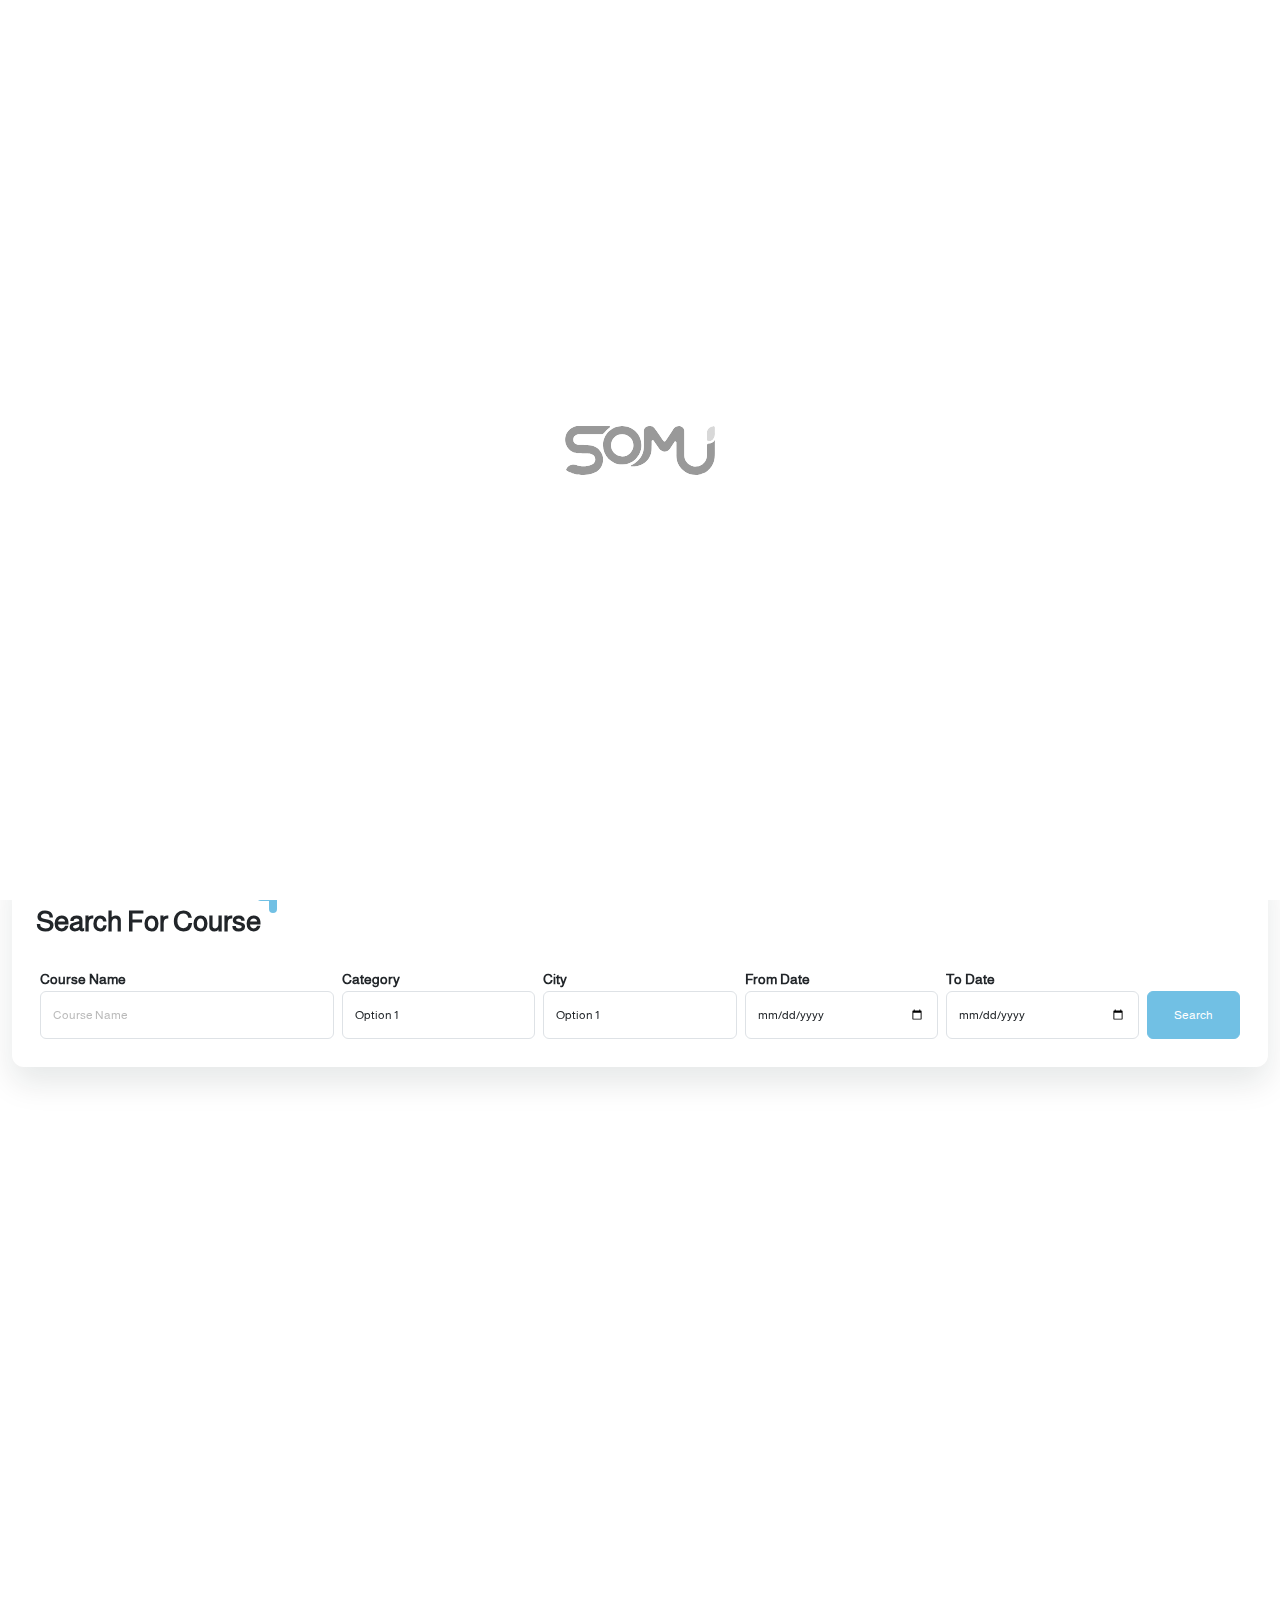
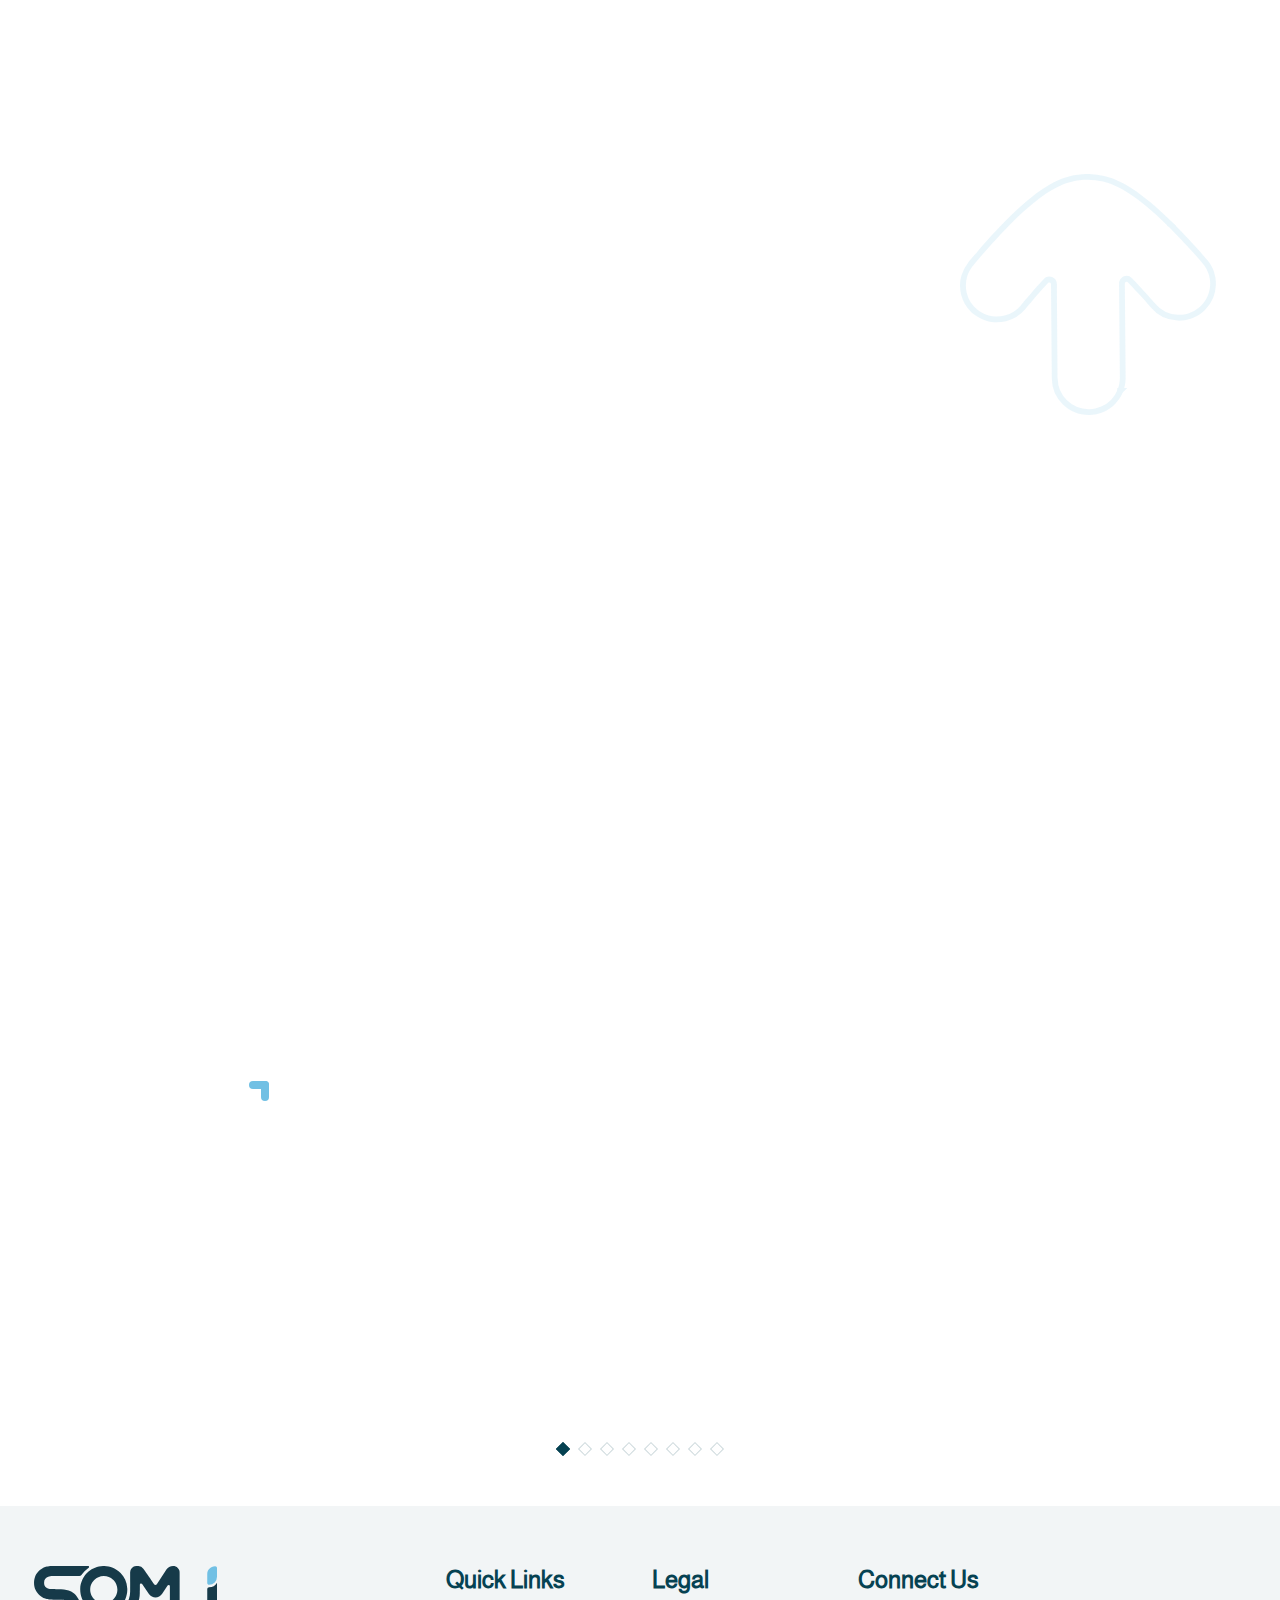
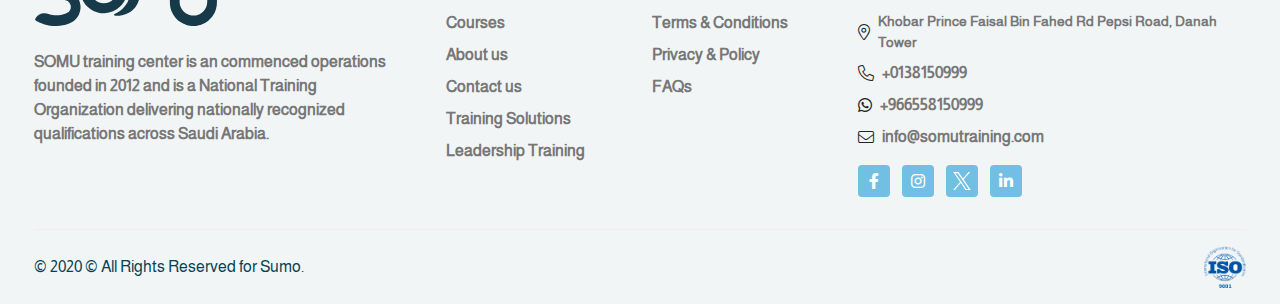
==== index.html @ c4bd22a8 "#banner and parteners" ====
<!DOCTYPE html>
<html>

<head>
  <!-- Required meta tags -->
  <meta charset="UTF-8" />
  <meta http-equiv="X-UA-Compatible" content="IE=edge" />
  <meta name="viewport" content="width=device-width, initial-scale=1.0" />
  <!-- Primary Meta Tags -->
  <title> Somu </title>
  <meta name="title" content=" Somu ">
  <meta name="description" content="">
  <!-- Favicon -->
  <link rel="icon" type="image/x-icon" href="img/fav.svg" />
  <!-- bootstrap -->
  <link rel="stylesheet" href="css/bootstrap.min.css" />
  <!-- main -->
  <link rel="stylesheet" href="css/main.css" />
  <!-- Custom style  -->
  <link rel="stylesheet" href="css/style.css" />
</head>

<body>
  <div class="bodyOverlay"></div>
  <!-- ================ loader ================= -->
  <div class="preloader">
    <div class="preloaderImg"></div>
  </div>
  <!-- ================ Header ================= -->
  <header>
    <section class="inner">
      <!-- brand -->
      <a class="navbar-brand" href="index.html">
        <img src="img/logo.svg" loading="lazy" alt="">
      </a>
      <!-- navbar -->
      <nav class="navbar navbar-expand-lg">
        <button class="navbar-toggler">
          <span class="navbar-toggler-icon"></span>
        </button>
        <ul class="navbar-nav">
          <a class="navLink active" href="index.html"> home </a>
          <a class="navLink" href="courses.html"> Courses </a>
          <a class="navLink" href="somu-tech.html"> Somu Tech </a>
          <a class="navLink" href="e-learning.html"> E-Learning </a>
          <a class="navLink" href="corporate-solutions.html"> Corporate solutions </a>
          <a class="navLink" href="about-us.html"> about Us</a>
          <a class="navLink" href="contact-us.html"> Contact Us </a>
        </ul>
      </nav>
      <!-- Actions -->
      <div class="moreActions">
        <a href="#!"> عربي </a>
      </div>
    </section>
  </header>
  <!--(((((((((((((((((((((((()))))))))))))))))))))))-->
  <!--((((((((((((((((((( content )))))))))))))))))))-->
  <!--(((((((((((((((((((((((()))))))))))))))))))))))-->
  <content>
    <!-- ======= Hero Section ======= -->
    <section class="heroSection">
      <div class="container">
        <div class="swiper heroSwiper" data-aos="fade-up" data-aos-delay="1000">
          <div class="swiper-wrapper">
            <!-- slide -->
            <div class="swiper-slide">
              <div class="row">
                <div class="col-md-6 p-1">
                  <div class="headImg">
                    <img src="img/slider1.jpg" alt="">
                  </div>
                </div>
                <div class="col-md-6 pt-3 pt-md-1 p-1">
                  <div class="heroDescription">
                    <h1>
                      Welcome To
                      <br>
                      <span> Sumo Training</span>
                    </h1>
                    <p>
                      SOMU training center a National Training Organization delivering nationally recognized
                      qualifications across Saudi Arabia. We are about Learning and Development. We assist people build
                      skills and knowledge, get better employment or plan a pathway Career.
                    </p>
                    <a href="#!" class="animatedLink outline">
                      Learn More
                      <span>
                        <img src="img/icons/arrowLink.svg" alt="">
                      </span>
                    </a>
                  </div>
                </div>
              </div>
            </div>
            <!-- slide -->
            <div class="swiper-slide">
              <div class="row">
                <div class="col-md-6 p-1">
                  <div class="headImg">
                    <img src="img/slider2.jpg" alt="">
                  </div>
                </div>
                <div class="col-md-6 pt-3 pt-md-1 p-1">
                  <div class="heroDescription">
                    <h1>
                      Sumo <span>E-learning</span>
                    </h1>
                    <p>
                      We organized different type of online training that can help participants in the crisis situation
                      and invest their free time in developing their skills in different type of courses. Courses
                      delivered through Webex and Zoom Meetings
                    </p>
                    <a href="#!" class="animatedLink outline">
                      Learn More
                      <span>
                        <img src="img/icons/arrowLink.svg" alt="">
                      </span>
                    </a>
                  </div>
                </div>
              </div>
            </div>
            <!-- slide -->
            <div class="swiper-slide">
              <div class="row">
                <div class="col-md-6 p-1">
                  <div class="headImg">
                    <img src="img/slider3.jpg" alt="">
                  </div>
                </div>
                <div class="col-md-6 pt-3 pt-md-1 p-1">
                  <div class="heroDescription">
                    <h1>
                      Sumo <span> Tech </span>
                    </h1>
                    <p>
                      To ensure that your employees know how to perform their jobs up to the company's standard, your
                      business should provide the appropriate technical training. Your training options can range from
                      using Theoretical methods to taking advantage of Simulation courses or Certified courses.
                    </p>
                    <a href="#!" class="animatedLink outline">
                      Learn More
                      <span>
                        <img src="img/icons/arrowLink.svg" alt="">
                      </span>
                    </a>
                  </div>
                </div>
              </div>
            </div>
          </div>
          <div class="swiperControl">
            <div class="heroPagination swiper-pagination" data-aos="fade-up" data-aos-delay="1100"></div>
            <div class="swiperBtns" data-aos="fade-up" data-aos-delay="1200">
              <div class="heroPrev swiper-button-prev"></div>
              <div class="heroNext swiper-button-next"></div>
            </div>
          </div>
        </div>
      </div>
    </section>
    <!-- ======= courses filter ======= -->
    <section class="coursesfilter" data-aos="fade-up">
      <div class="container">
        <h3 class="sectionTitle">Search for Course</h3>
        <form action="">
          <div class="row">
            <div class="col-12 col-md-3 p-1">
              <label for="courseName"> Course Name </label>
              <input type="text" name="" id="courseName" class="form-control" placeholder="Course Name">
            </div>
            <div class="col-6 col-md-2 p-1">
              <label for="courseCategory "> Category </label>
              <select name="" id="courseCategory" class="form-control">
                <option value=""> Option 1 </option>
                <option value=""> Option 2 </option>
                <option value=""> Option 3 </option>
              </select>
            </div>
            <div class="col-6 col-md-2 p-1">
              <label for="courseCity "> City </label>
              <select name="" id="courseCity" class="form-control">
                <option value=""> Option 1 </option>
                <option value=""> Option 2 </option>
                <option value=""> Option 3 </option>
              </select>
            </div>
            <div class="col-6 col-md-2 p-1">
              <label for="fromDate"> From Date </label>
              <input type="date" name="" id="fromDate" class="form-control">
            </div>
            <div class="col-6 col-md-2 p-1">
              <label for="toDate"> To Date </label>
              <input type="date" name="" id="toDate" class="form-control">
            </div>
            <div class="col-12 col-md-1 p-1 d-flex align-items-end">
              <button type="submit" class="btn btn-primary"> Search </button>
            </div>
          </div>
        </form>
      </div>
    </section>
    <!-- ======= Confirmed Courses ======= -->
    <section class="confirmedCourses" data-aos="fade-up">
      <div class="container">
        <div class="sectionTop">
          <h2 class="sectionTitle" data-aos="fade-up"> Our Confirmed Courses </h2>
          <!-- siper conrtol -->
          <div class="swiperControl" data-aos="fade-up">
            <div class="CoursesPagination swiper-pagination"></div>
            <div class="swiperBtns">
              <div class="CoursesPrev swiper-button-prev"></div>
              <div class="CoursesNext swiper-button-next"></div>
            </div>
          </div>
        </div>
        <!-- slider -->
        <div class="swiper Courses">
          <div class="swiper-wrapper">
            <!-- slide -->
            <div class="swiper-slide">
              <div class="flipCard" data-aos="fade-up">
                <div class="cardFront">
                  <div class="content">
                    <h5 class="title"> Leading Innovation in your Team </h5>
                    <p class="date"> <img src="img/icons/date.svg" alt=""> 2023-02-12 </p>
                    <p class="location"><img src="img/icons/location.svg" alt=""> Saudi Arabia, Al-Khobar </p>
                  </div>
                </div>
                <div class="cardBack">
                  <div class="content">
                    <img src="img/fav.svg" class="favimg" alt="">
                    <a href="#!" class="title"> Leading Innovation in your Team </a>
                    <p class="des limet">
                      Course Objective : This course will feature original content and fresh thinking. It contains a
                      stimulating mix of creative experiments intriguing innovation examples practical tools and robust
                      concepts. These will help you induce creativity gain deep customer insights and develop an
                      appreciation
                      <a href="#!" class="animatedLink">
                        Register Now
                        <span>
                          <img src="img/icons/arrowLink.svg" alt="">
                        </span>
                      </a>
                  </div>
                </div>
              </div>
            </div>
            <!-- slide -->
            <div class="swiper-slide">
              <div class="flipCard" data-aos="fade-up">
                <div class="cardFront">
                  <div class="content">
                    <h5 class="title">Effective Communication Workshop</h5>
                    <p class="date"><img src="img/icons/date.svg" alt=""> 2023-05-18</p>
                    <p class="location"><img src="img/icons/location.svg" alt="">New York, USA</p>
                  </div>
                </div>
                <div class="cardBack">
                  <div class="content">
                    <img src="img/fav.svg" class="favimg" alt="">
                    <a href="#!" class="title">Effective Communication Workshop</a>
                    <p class="des limet">
                      Course Objective: This workshop aims to enhance participants' communication skills in various
                      contexts, including professional settings and personal relationships. Through interactive
                      exercises and practical scenarios, attendees will learn effective verbal and non-verbal
                      communication techniques.
                    </p>
                    <a href="#!" class="animatedLink">
                      Register Now
                      <span>
                        <img src="img/icons/arrowLink.svg" alt="">
                      </span>
                    </a>
                  </div>
                </div>
              </div>
            </div>
            <!-- slide -->
            <div class="swiper-slide">
              <div class="flipCard" data-aos="fade-up">
                <div class="cardFront">
                  <div class="content">
                    <h5 class="title">Leadership Development Seminar</h5>
                    <p class="date"><img src="img/icons/date.svg" alt=""> 2023-09-30</p>
                    <p class="location"><img src="img/icons/location.svg" alt="">London, UK</p>
                  </div>
                </div>
                <div class="cardBack">
                  <div class="content">
                    <img src="img/fav.svg" class="favimg" alt="">
                    <a href="#!" class="title">Leadership Development Seminar</a>
                    <p class="des limet">
                      Seminar Objective: This seminar is designed to empower current and aspiring leaders with the
                      necessary skills and strategies to lead effectively in today's dynamic and diverse workplaces.
                      Participants will explore topics such as emotional intelligence, decision-making, and team
                      management.
                    </p>
                    <a href="#!" class="animatedLink">
                      Register Now
                      <span>
                        <img src="img/icons/arrowLink.svg" alt="">
                      </span>
                    </a>
                  </div>
                </div>
              </div>
            </div>
            <!-- slide -->
            <div class="swiper-slide">
              <div class="flipCard" data-aos="fade-up">
                <div class="cardFront">
                  <div class="content">
                    <h5 class="title">Digital Marketing Masterclass</h5>
                    <p class="date"><img src="img/icons/date.svg" alt=""> 2023-11-15</p>
                    <p class="location"><img src="img/icons/location.svg" alt="">Los Angeles, USA</p>
                  </div>
                </div>
                <div class="cardBack">
                  <div class="content">
                    <img src="img/fav.svg" class="favimg" alt="">
                    <a href="#!" class="title">Digital Marketing Masterclass</a>
                    <p class="des limet">
                      Masterclass Objective: This masterclass will provide participants with in-depth knowledge and
                      practical skills in digital marketing. From SEO and social media marketing to email campaigns and
                      content strategy, attendees will learn cutting-edge techniques to enhance their online presence
                      and drive business growth.
                    </p>
                    <a href="#!" class="animatedLink">
                      Register Now
                      <span>
                        <img src="img/icons/arrowLink.svg" alt="">
                      </span>
                    </a>
                  </div>
                </div>
              </div>
            </div>
            <!-- slide -->
            <div class="swiper-slide">
              <div class="flipCard" data-aos="fade-up">
                <div class="cardFront">
                  <div class="content">
                    <h5 class="title">Financial Planning Workshop</h5>
                    <p class="date"><img src="img/icons/date.svg" alt=""> 2023-07-20</p>
                    <p class="location"><img src="img/icons/location.svg" alt="">Toronto, Canada</p>
                  </div>
                </div>
                <div class="cardBack">
                  <div class="content">
                    <img src="img/fav.svg" class="favimg" alt="">
                    <a href="#!" class="title">Financial Planning Workshop</a>
                    <p class="des limet">
                      Workshop Objective: This workshop aims to equip participants with the knowledge and skills
                      necessary for effective financial planning. Topics covered include budgeting, investment
                      strategies, retirement planning, and risk management, providing attendees with practical tools to
                      achieve their financial goals.
                    </p>
                    <a href="#!" class="animatedLink">
                      Register Now
                      <span>
                        <img src="img/icons/arrowLink.svg" alt="">
                      </span>
                    </a>
                  </div>
                </div>
              </div>
            </div>
            <!-- slide -->
            <div class="swiper-slide">
              <div class="flipCard" data-aos="fade-up">
                <div class="cardFront">
                  <div class="content">
                    <h5 class="title">Project Management Bootcamp</h5>
                    <p class="date"><img src="img/icons/date.svg" alt=""> 2023-10-05</p>
                    <p class="location"><img src="img/icons/location.svg" alt="">Sydney, Australia</p>
                  </div>
                </div>
                <div class="cardBack">
                  <div class="content">
                    <img src="img/fav.svg" class="favimg" alt="">
                    <a href="#!" class="title">Project Management Bootcamp</a>
                    <p class="des limet">
                      Bootcamp Objective: This intensive bootcamp is designed to equip participants with the essential
                      skills and techniques required for successful project management. From initiation to closure,
                      attendees will learn project planning, execution, monitoring, and control, preparing them to lead
                      projects effectively in various industries.
                    </p>
                    <a href="#!" class="animatedLink">
                      Register Now
                      <span>
                        <img src="img/icons/arrowLink.svg" alt="">
                      </span>
                    </a>
                  </div>
                </div>
              </div>
            </div>
          </div>
        </div>
      </div>
    </section>

    <!-- ======= Confirmed Courses ======= -->
    <section class="categories">
      <div class="container">
        <div class="top">
          <h2 class="sectionTitle" data-aos="fade-up"> Courses categories </h2>
        </div>
        <div class="side">
          <a href="#!" class="category" data-aos="fade-up">
            <img src="img/Management.jpg" alt="">
            <div class="info">
              <h2 class="name"> Management </h2>
              <p class="count"> over <span> 5600 </span> course </p>
            </div>
          </a>
        </div>
        <div class="side">
          <a href="#!" class="category" data-aos="fade-up">
            <img src="img/Safety.jpg" alt="">
            <div class="info">
              <h2 class="name"> Safety </h2>
              <p class="count"> over <span> 5600 </span> course </p>
            </div>
          </a>
          <a href="#!" class="category" data-aos="fade-up">
            <img src="img/Technical.jpg" alt="">
            <div class="info">
              <h2 class="name"> Technical </h2>
              <p class="count"> over <span> 5600 </span> course </p>
            </div>
          </a>
        </div>
      </div>
    </section>
    <!-- partners -->
    <section class="partners">
      <div class="container">
        <div class="top">
          <div class="sectionTitle">
            <h2 class="title" data-aos="fade-up"> OUR CLIENTS </h2>
          </div>
          <h6 class="hint" data-aos="fade-up"> Our valued clients whom we take pride in working with. </h6>
        </div>
        <div class="swiper partnersSlider ">
          <div class="swiper-wrapper">
            <div class="swiper-slide">
              <div class="referenceLogo " data-aos="fade-up">
                <img src="img/client1.jpg" alt="">
              </div>
            </div>
            <div class="swiper-slide">
              <div class="referenceLogo " data-aos="fade-up">
                <img src="img/client2.jpg" alt="">
              </div>
            </div>
            <div class="swiper-slide">
              <div class="referenceLogo " data-aos="fade-up">
                <img src="img/client3.jpg" alt="">
              </div>
            </div>
            <div class="swiper-slide">
              <div class="referenceLogo " data-aos="fade-up">
                <img src="img/client4.jpg" alt="">
              </div>
            </div>
            <div class="swiper-slide">
              <div class="referenceLogo " data-aos="fade-up">
                <img src="img/client5.jpg" alt="">
              </div>
            </div>
            <div class="swiper-slide">
              <div class="referenceLogo " data-aos="fade-up">
                <img src="img/client6.jpg" alt="">
              </div>
            </div>
            <div class="swiper-slide">
              <div class="referenceLogo " data-aos="fade-up">
                <img src="img/client7.jpg" alt="">
              </div>
            </div>
            <div class="swiper-slide">
              <div class="referenceLogo " data-aos="fade-up">
                <img src="img/client8.jpg" alt="">
              </div>
            </div>
          </div>
          <div class="swiperControl">
            <div class="partnersPagination swiper-pagination"></div>
          </div>
        </div>
      </div>
    </section>
  </content>
  <!--(((((((((((((((((((((((()))))))))))))))))))))))-->
  <!--((((((((((((((((( / content )))))))))))))))))))-->
  <!--(((((((((((((((((((((((()))))))))))))))))))))))-->
  <!-- ================ Footer ================= -->
  <footer>
    <div class="container">
      <div class="row">
        <div class="col-lg-4 col-12">
          <div class="img">
            <a href="index.html">
              <img src="img/logo.svg" alt="logo">
            </a>
          </div>
          <div class="about">
            <p>
              SOMU training center is an commenced operations founded in 2012 and is a National Training Organization
              delivering nationally recognized qualifications across Saudi Arabia.
            </p>
          </div>
        </div>
        <div class="col-lg-2 col-md-6 col-12">
          <h3>Quick Links</h3>
          <ul>
            <li>
              <a href=""><span><i class="fa-solid fa-arrow-right-long"></i></span> Courses</a>
            </li>
            <li>
              <a href=""><span><i class="fa-solid fa-arrow-right-long"></i></span> About us</a>
            </li>
            <li>
              <a href=""><span><i class="fa-solid fa-arrow-right-long"></i></span> Contact us</a>
            </li>
            <li>
              <a href=""><span><i class="fa-solid fa-arrow-right-long"></i></span> Training Solutions</a>
            </li>
            <li>
              <a href=""><span><i class="fa-solid fa-arrow-right-long"></i></span> Leadership Training</a>
            </li>
          </ul>
        </div>
        <div class="col-lg-2 col-md-6 col-12">
          <h3>Legal</h3>
          <ul>
            <li>
              <a href=""><span><i class="fa-solid fa-arrow-right-long"></i></span> Terms & Conditions</a>
            </li>
            <li>
              <a href=""><span><i class="fa-solid fa-arrow-right-long"></i></span> Privacy & Policy</a>
            </li>
            <li>
              <a href=""><span><i class="fa-solid fa-arrow-right-long"></i></span> FAQs </a>
            </li>
          </ul>
        </div>
        <div class="col-lg-4 col-12">
          <h3>Connect Us</h3>
          <ul class="connect">
            <li>
              <i class="fa-sharp fa-light fa-location-dot"></i>
              <p>
                Khobar Prince Faisal Bin Fahed Rd Pepsi Road, Danah Tower
              </p>
            </li>
            <li>
              <i class="fa-light fa-phone"></i> <a href="tel:+0138150999">+0138150999</a>
            </li>
            <li>
              <i class="fa-brands fa-whatsapp"></i>
              <a href="https://api.whatsapp.com/send?phone=+966558150999">
                +966558150999
              </a>
            </li>
            <li>
              <i class="fa-light fa-envelope"></i> <a href="mailto:info@somutraining.com">info@somutraining.com</a>
            </li>
          </ul>
          <ul class="social">
            <li>
              <a href="#"><i class="fa-brands fa-facebook-f"></i></a>
            </li>
            <li>
              <a href="#"><i class="fa-brands fa-instagram"></i></a>
            </li>
            <li>
              <a href="#">
                <svg xmlns="http://www.w3.org/2000/svg" version="1.1" xmlns:xlink="http://www.w3.org/1999/xlink"
                  width="18" height="18" x="0" y="0" viewBox="0 0 1226.37 1226.37"
                  style="enable-background:new 0 0 512 512" xml:space="preserve" class="">
                  <g>
                    <path
                      d="M727.348 519.284 1174.075 0h-105.86L680.322 450.887 370.513 0H13.185l468.492 681.821L13.185 1226.37h105.866l409.625-476.152 327.181 476.152h357.328L727.322 519.284zM582.35 687.828l-47.468-67.894-377.686-540.24H319.8l304.797 435.991 47.468 67.894 396.2 566.721H905.661L582.35 687.854z"
                      fill="#FFFFFF" opacity="1" data-original="#000000">
                    </path>
                  </g>
                </svg>
              </a>
            </li>
            <li>
              <a href="#"><i class="fa-brands fa-linkedin-in"></i></a>
            </li>
          </ul>
        </div>
        <div class="col-12">
          <div class="copy">
            <p>&copy; 2020 © All Rights Reserved for Sumo.</p>
            <img src="img/iso9001.png" alt="iso9001">
          </div>
        </div>
      </div>
    </div>
  </footer>

  <!-- ================ /Footer ================= -->
  <!--////////////////////////////////////////////////////////////////////////////////-->
  <!--////////////////////////////////////////////////////////////////////////////////-->
  <!--////////////////////////////////////////////////////////////////////////////////-->
  <!--/////////////////////////////JavaScript/////////////////////////////////////////-->
  <!--////////////////////////////////////////////////////////////////////////////////-->
  <!--////////////////////////////////////////////////////////////////////////////////-->
  <!--////////////////////////////////////////////////////////////////////////////////-->
  <!-- main -->
  <script src="js/main.js"></script>
  <script src="js/gsap.min.js"></script>
  <!-- custom -->
  <script src="js/ScrollTrigger.min.js"></script>
  <script src="js/SplitText.min.js"></script>
  <script src="js/custom.js"></script>
</body>

</html>
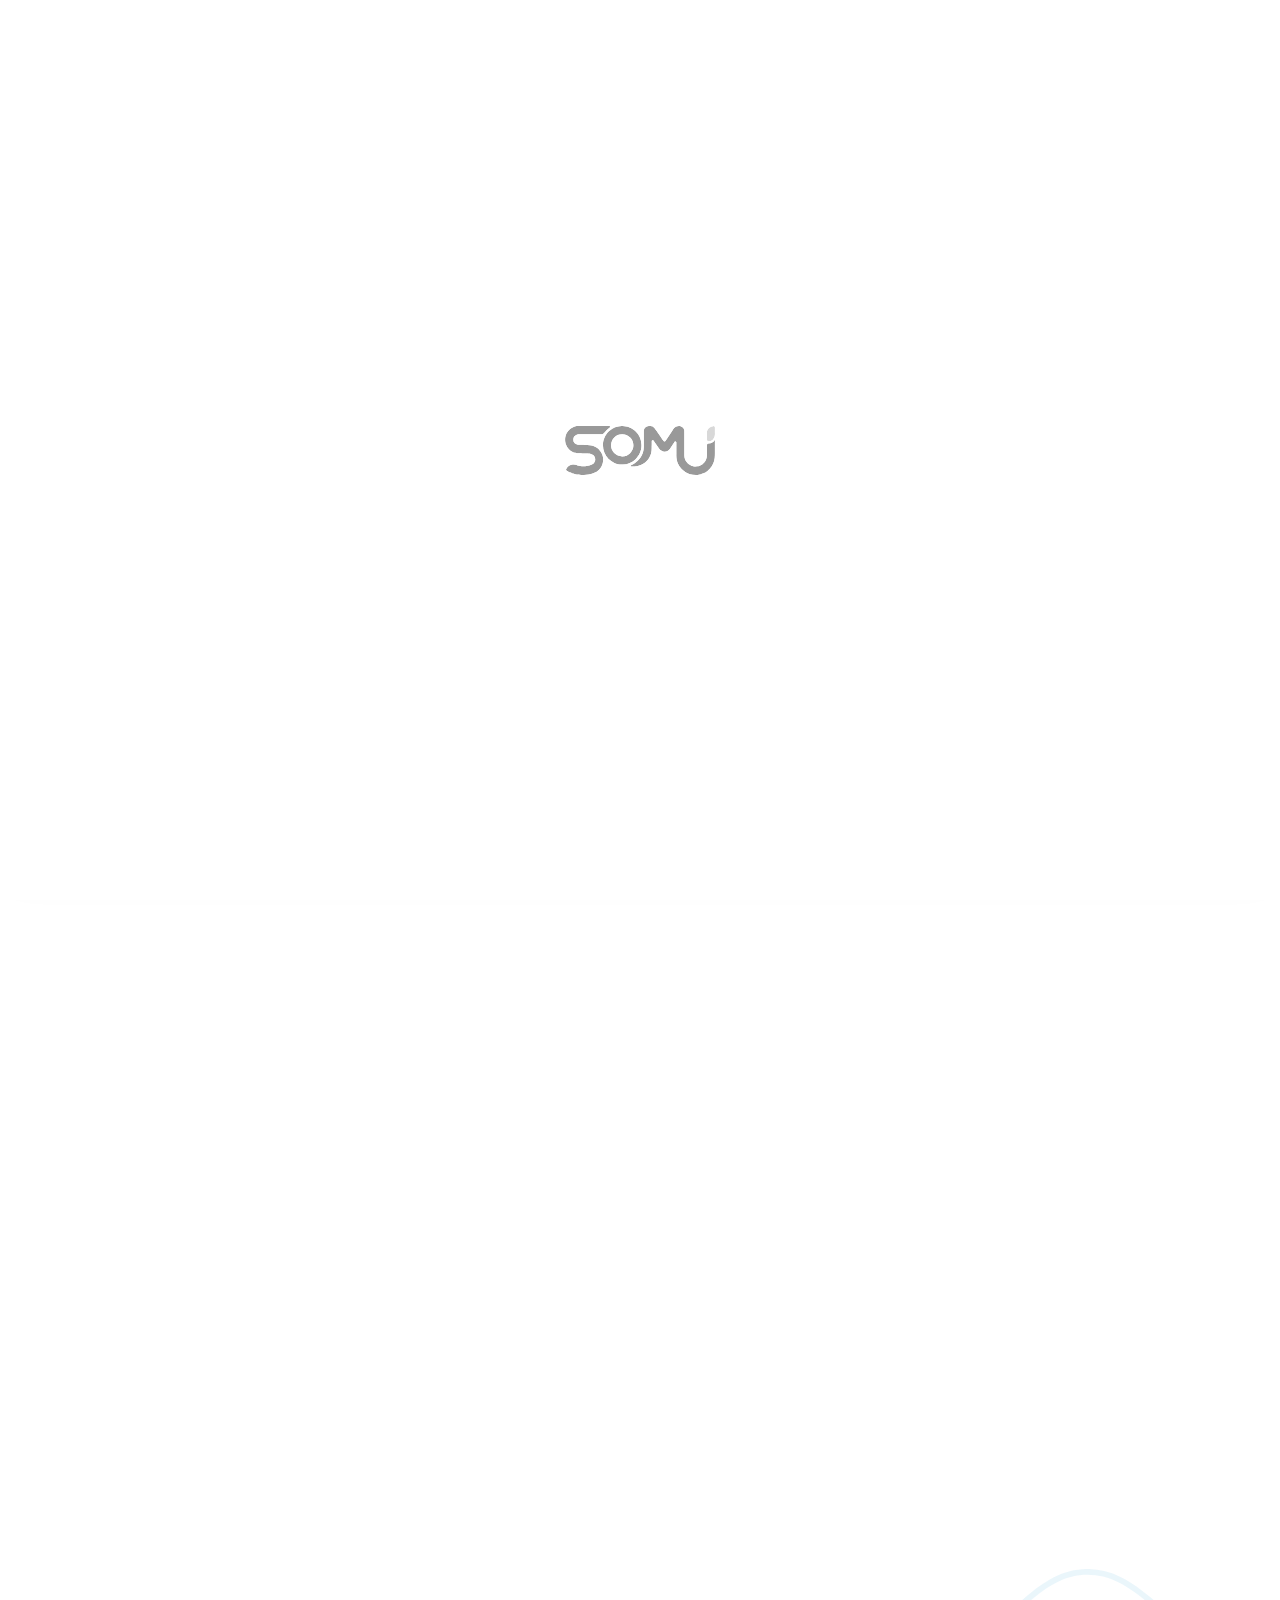
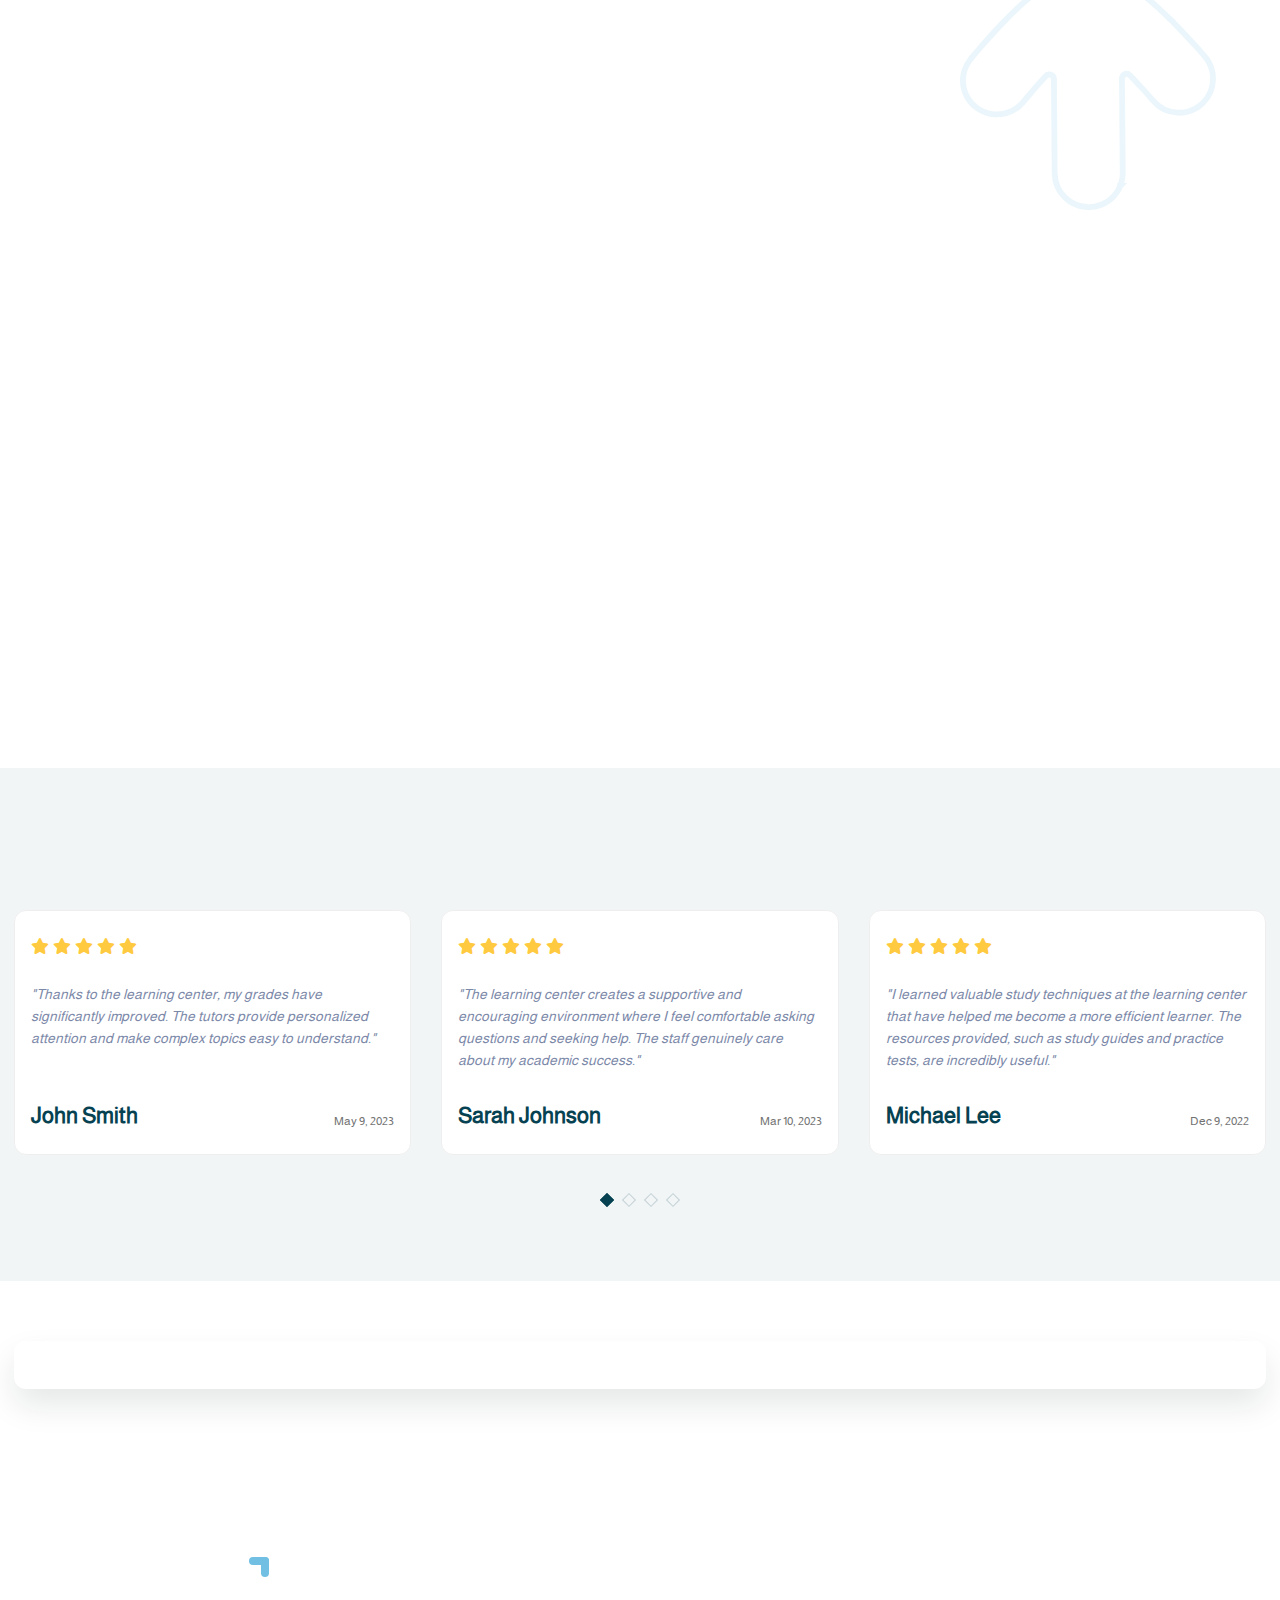
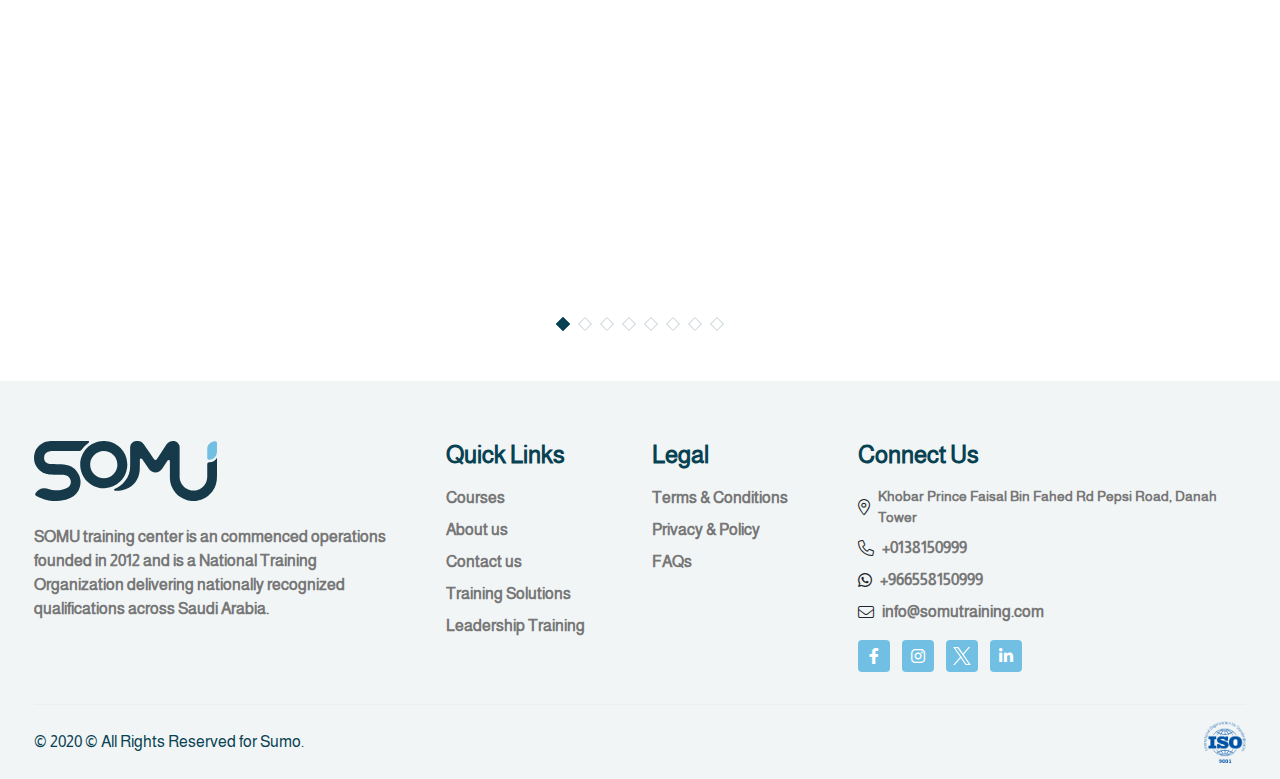
==== commit 8cc7c3c7: "#testimonials" ====
--- a/index.html
+++ b/index.html
@@ -39,13 +39,42 @@
           <span class="navbar-toggler-icon"></span>
         </button>
         <ul class="navbar-nav">
-          <a class="navLink active" href="index.html"> home </a>
-          <a class="navLink" href="courses.html"> Courses </a>
-          <a class="navLink" href="somu-tech.html"> Somu Tech </a>
-          <a class="navLink" href="e-learning.html"> E-Learning </a>
-          <a class="navLink" href="corporate-solutions.html"> Corporate solutions </a>
-          <a class="navLink" href="about-us.html"> about Us</a>
-          <a class="navLink" href="contact-us.html"> Contact Us </a>
+          <li><a class="navLink active" href="index.html"> home </a></li>
+          <li><a class="navLink" href="courses.html" id="toggleCategories"> Courses </a>
+            <div class="dropdownMenu categoriesList">
+              <ul>
+                <li>
+                  <a href="">Business Management</a>
+                </li>
+                <li>
+                  <a href="">Leadership</a>
+                </li>
+                <li>
+                  <a href="">Finance & Accounting</a>
+                </li>
+                <li>
+                  <a href="">Human Resources</a>
+                </li>
+                <li>
+                  <a href="">Project Management</a>
+                </li>
+                <li>
+                  <a href="">Procurement & Supply Chain</a>
+                </li>
+                <li>
+                  <a href="">Maintenance Engineering </a>
+                </li>
+                <li>
+                  <a href="">Environmental Health Safety & Security </a>
+                </li>
+              </ul>
+            </div>
+          </li>
+          <li><a class="navLink" href="somu-tech.html"> Somu Tech </a></li>
+          <li><a class="navLink" href="e-learning.html"> E-Learning </a></li>
+          <li><a class="navLink" href="corporate-solutions.html"> Corporate solutions </a></li>
+          <li><a class="navLink" href="about-us.html"> about Us</a></li>
+          <li><a class="navLink" href="contact-us.html"> Contact Us </a></li>
         </ul>
       </nav>
       <!-- Actions -->
@@ -401,7 +430,6 @@
         </div>
       </div>
     </section>
-
     <!-- ======= Confirmed Courses ======= -->
     <section class="categories">
       <div class="container">
@@ -432,6 +460,133 @@
               <p class="count"> over <span> 5600 </span> course </p>
             </div>
           </a>
+        </div>
+      </div>
+    </section>
+    <!-- ======= Testimonial Section ======= -->
+    <section class="testmonials">
+      <div class="container">
+        <div class="sectionTop">
+          <h2 class="sectionTitle" data-aos="fade-up"> Student's Feedback </h2>
+        </div>
+        <div class="swiper testimonilas">
+          <div class="swiper-wrapper">
+            <div class="swiper-slide">
+              <div class="testmional-card">
+                <img src="img/left-quotes.svg" alt="quotes">
+                <div class="d-flex flex-column gap-2">
+                  <div class="rate">
+                    <ul>
+                      <li><i class="fa-sharp fa-solid fa-star"></i></li>
+                      <li><i class="fa-sharp fa-solid fa-star"></i></li>
+                      <li><i class="fa-sharp fa-solid fa-star"></i></li>
+                      <li><i class="fa-sharp fa-solid fa-star"></i></li>
+                      <li><i class="fa-sharp fa-solid fa-star"></i></li>
+                    </ul>
+                  </div>
+                  <p class="opinion">
+                    "Thanks to the learning center, my grades have significantly improved. The tutors provide
+                    personalized attention and make complex topics easy to understand."
+                  </p>
+                </div>
+                <div class="owner">
+                  <div class="d-flex flex-column">
+                    <h6>John Smith</h6>
+                  </div>
+                  <span>May 9, 2023</span>
+                </div>
+              </div>
+            </div>
+            <div class="swiper-slide">
+              <div class="testmional-card">
+                <img src="img/left-quotes.svg" alt="quotes">
+                <div class="d-flex flex-column gap-2">
+                  <div class="rate">
+                    <ul>
+                      <li><i class="fa-sharp fa-solid fa-star"></i></li>
+                      <li><i class="fa-sharp fa-solid fa-star"></i></li>
+                      <li><i class="fa-sharp fa-solid fa-star"></i></li>
+                      <li><i class="fa-sharp fa-solid fa-star"></i></li>
+                      <li><i class="fa-sharp fa-solid fa-star"></i></li>
+                    </ul>
+                  </div>
+                  <p class="opinion">
+                    "The learning center creates a supportive and encouraging environment where I feel comfortable
+                    asking questions and seeking help. The staff genuinely care about my academic success."
+                  </p>
+                </div>
+                <div class="owner">
+                  <div class="d-flex flex-column">
+                    <h6>Sarah Johnson</h6>
+                  </div>
+                  <span>Mar 10, 2023</span>
+                </div>
+              </div>
+            </div>
+            <div class="swiper-slide">
+              <div class="testmional-card">
+                <img src="img/left-quotes.svg" alt="quotes">
+                <div class="d-flex flex-column gap-2">
+                  <div class="rate">
+                    <ul>
+                      <li><i class="fa-sharp fa-solid fa-star"></i></li>
+                      <li><i class="fa-sharp fa-solid fa-star"></i></li>
+                      <li><i class="fa-sharp fa-solid fa-star"></i></li>
+                      <li><i class="fa-sharp fa-solid fa-star"></i></li>
+                      <li><i class="fa-sharp fa-solid fa-star"></i></li>
+                    </ul>
+                  </div>
+                  <p class="opinion">
+                    "I learned valuable study techniques at the learning center that have helped me become a more
+                    efficient learner. The resources provided, such as study guides and practice tests, are incredibly
+                    useful."
+                  </p>
+                </div>
+                <div class="owner">
+                  <div class="d-flex flex-column">
+                    <h6>Michael Lee</h6>
+                  </div>
+                  <span>Dec 9, 2022</span>
+                </div>
+              </div>
+            </div>
+            <div class="swiper-slide">
+              <div class="testmional-card">
+                <img src="img/left-quotes.svg" alt="quotes">
+                <div class="d-flex flex-column gap-2">
+                  <div class="rate">
+                    <ul>
+                      <li><i class="fa-sharp fa-solid fa-star"></i></li>
+                      <li><i class="fa-sharp fa-solid fa-star"></i></li>
+                      <li><i class="fa-sharp fa-solid fa-star"></i></li>
+                      <li><i class="fa-sharp fa-solid fa-star"></i></li>
+                      <li><i class="fa-sharp fa-solid fa-star"></i></li>
+                    </ul>
+                  </div>
+                  <p class="opinion">
+                    "The learning center has helped me gain confidence in my abilities. Through their guidance and
+                    encouragement, I've overcome academic challenges and now feel more prepared for exams and
+                    assignments."
+                  </p>
+                </div>
+                <div class="owner">
+                  <div class="d-flex flex-column">
+                    <h6>Emily Turner</h6>
+                  </div>
+                  <span>May 22, 2022</span>
+                </div>
+              </div>
+            </div>
+          </div>
+          <div class="testimonialsSwiperPagination"></div>
+        </div>
+      </div>
+    </section>
+    <!-- statistics -->
+    <section class="statistics">
+      <div class="container">
+        <div class="statistics_container">
+          
         </div>
       </div>
     </section>
--- a/css/style.css
+++ b/css/style.css
@@ -350,6 +350,39 @@
 header .inner .navbar .navbar-nav {
   flex: 1;
   gap: 4px;
+}
+header .inner .navbar .navbar-nav li {
+  position: relative;
+  display: flex;
+}
+header .inner .navbar .navbar-nav li .dropdownMenu {
+  height: 0;
+  overflow: hidden;
+  position: absolute;
+  top: 120%;
+  background: #ffffff;
+  z-index: 889;
+  box-shadow: 0px 2px 4px #c1c1c1;
+  border-radius: 12px;
+  transition: 0.3s ease-in-out;
+}
+header .inner .navbar .navbar-nav li .dropdownMenu.show {
+  height: 335px;
+}
+header .inner .navbar .navbar-nav li .dropdownMenu ul {
+  padding: 16px 24px;
+}
+header .inner .navbar .navbar-nav li .dropdownMenu ul li {
+  padding: 8px 0;
+  border-bottom: 1px solid #f4f4f4;
+}
+header .inner .navbar .navbar-nav li .dropdownMenu ul li a {
+  white-space: nowrap;
+  color: #131518;
+  font-size: 14px;
+}
+header .inner .navbar .navbar-nav li .dropdownMenu ul li:last-child {
+  border-bottom: none;
 }
 header .inner .navbar .navbar-nav .navLink {
   flex: 1;
@@ -601,7 +634,6 @@
 }
 .heroSection .headImg img {
   width: 100%;
-  aspect-ratio: 1/1;
   border-radius: 8px;
   -o-object-fit: cover;
      object-fit: cover;
@@ -1990,4 +2022,110 @@
 }
 .partners .swiperControl .swiper-pagination {
   justify-content: center;
+}
+
+.testmonials {
+  padding-top: 60px;
+  background-color: rgba(6, 66, 82, 0.0509803922);
+}
+.testmonials h3 {
+  color: #064252;
+  text-align: center;
+  font-size: 40px;
+  margin-bottom: 32px;
+}
+.testmonials .swiper {
+  display: flex;
+  flex-direction: column;
+  padding: 0 0 60px;
+}
+.testmonials .swiper .swiper-slide {
+  display: flex;
+  align-items: center;
+  justify-content: center;
+  height: auto;
+}
+.testmonials .swiper .swiper-slide .testmional-card {
+  width: 100%;
+  background: #ffffff;
+  border: 1px solid #eeeeee;
+  padding: 24px 16px;
+  border-radius: 12px;
+  display: flex;
+  flex-direction: column;
+  justify-content: space-between;
+  height: 100%;
+  gap: 32px;
+  position: relative;
+}
+.testmonials .swiper .swiper-slide .testmional-card img {
+  position: absolute;
+  right: 16px;
+  top: 16px;
+  width: 100px;
+  height: 100px;
+  z-index: -1;
+}
+.testmonials .swiper .swiper-slide .testmional-card .rate ul {
+  display: flex;
+  padding: 0;
+  gap: 4px;
+  list-style: none;
+}
+.testmonials .swiper .swiper-slide .testmional-card .rate ul li {
+  font-size: 16px;
+  color: #ffca40;
+}
+.testmonials .swiper .swiper-slide .testmional-card .opinion {
+  font-size: 14px;
+  font-style: italic;
+  line-height: 22px;
+  color: #7b88a8;
+}
+.testmonials .swiper .swiper-slide .testmional-card .owner {
+  display: flex;
+  justify-content: space-between;
+  align-items: flex-end;
+}
+.testmonials .swiper .swiper-slide .testmional-card .owner h6 {
+  color: #064252;
+  font-size: 22px;
+  font-weight: 600;
+  margin: 0;
+}
+.testmonials .swiper .swiper-slide .testmional-card .owner a {
+  font-size: 14px;
+}
+.testmonials .swiper .swiper-slide .testmional-card .owner span {
+  color: #727272;
+  font-size: 12px;
+}
+.testmonials .swiper .testimonialsSwiperPagination {
+  padding: 40px 0 16px;
+  display: flex;
+  align-items: center;
+  justify-content: center;
+  gap: 4px;
+}
+.testmonials .swiper .testimonialsSwiperPagination .swiper-pagination-bullet {
+  transition: all 0.4s ease-in-out;
+  width: 10px;
+  height: 10px;
+  border: 1px solid #064252;
+  transform: rotate(45deg);
+  background-color: unset;
+  border-radius: 0;
+}
+.testmonials .swiper .testimonialsSwiperPagination .swiper-pagination-bullet.swiper-pagination-bullet-active {
+  background-color: #064252;
+}
+
+.statistics {
+  padding: 60px 0;
+}
+.statistics .statistics_container {
+  background-color: #ffffff;
+  box-shadow: 0 16px 32px 0 rgba(7, 28, 31, 0.1019607843);
+  padding: 24px;
+  border-radius: 12px;
 }/*# sourceMappingURL=style.css.map */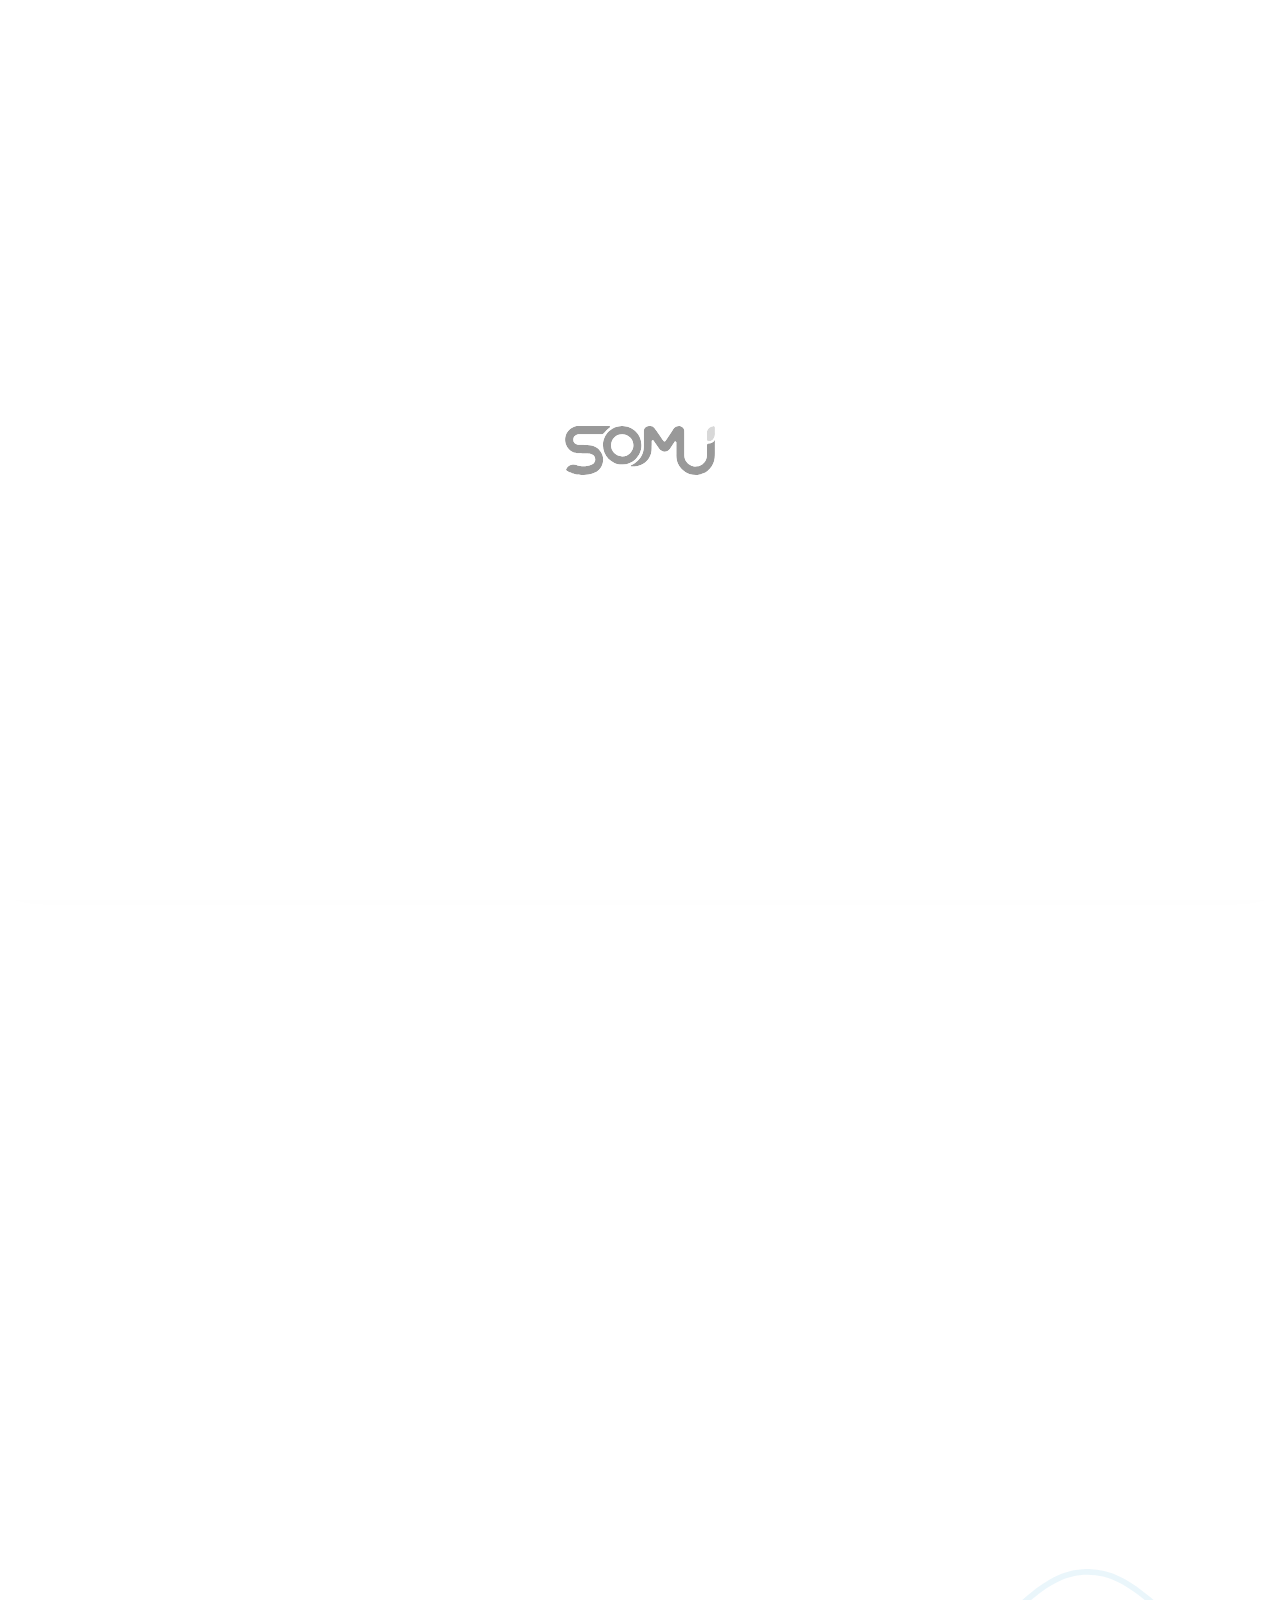
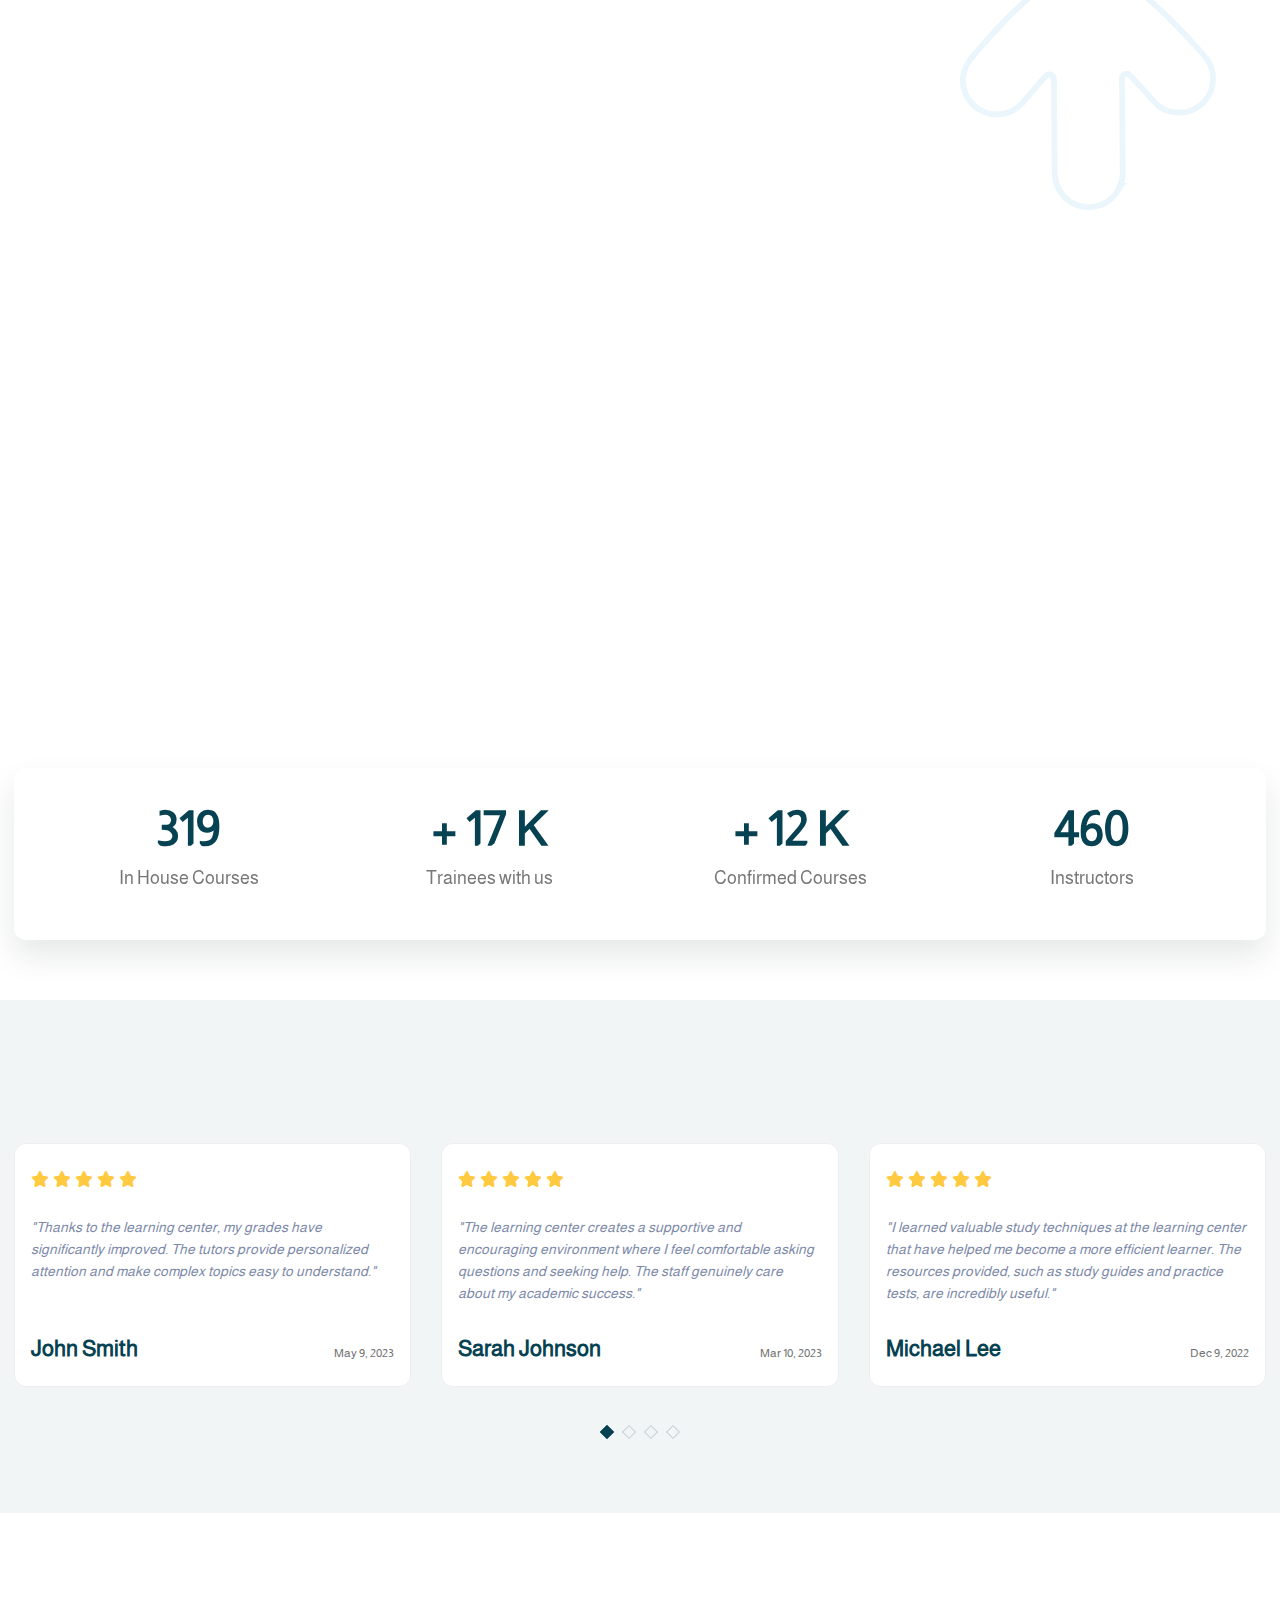
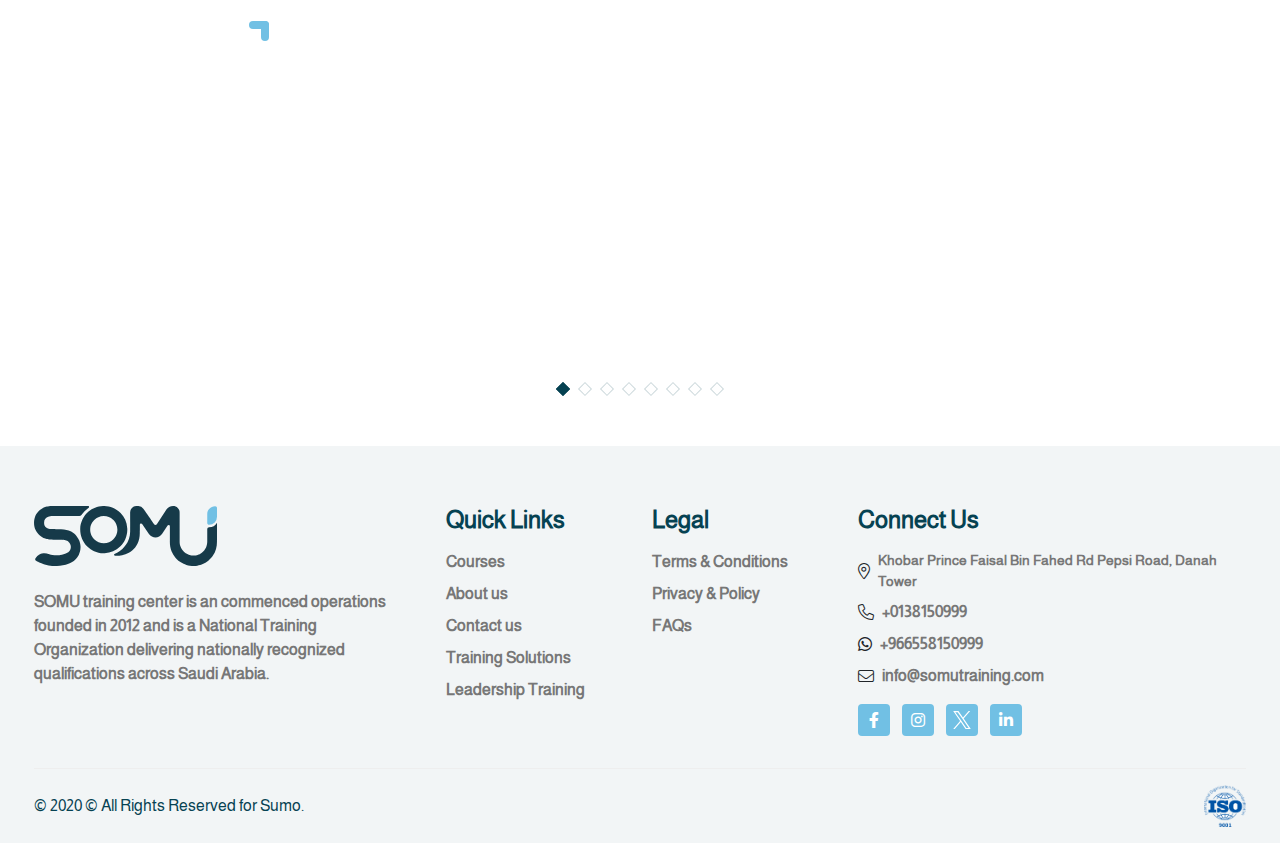
==== commit 3e503049: "#after blogs" ====
--- a/index.html
+++ b/index.html
@@ -72,14 +72,27 @@
           </li>
           <li><a class="navLink" href="somu-tech.html"> Somu Tech </a></li>
           <li><a class="navLink" href="e-learning.html"> E-Learning </a></li>
-          <li><a class="navLink" href="corporate-solutions.html"> Corporate solutions </a></li>
+          <li><a class="navLink" href="corporate-solutions.html" id="toggleInnerLinks"> Corporate solutions </a>
+            <div class="dropdownMenu innerLinks">
+              <ul>
+                <li>
+                  <a href="corporate-solutions.html#Training-Solutions">Training Solutions</a>
+                </li>
+                <li>
+                  <a href="corporate-solutions.html#Leadership-Training">Leadership Training</a>
+                </li>
+              </ul>
+            </div>
+          </li>
+          <li><a class="navLink" href="blogs.html"> blogs</a></li>
+          <li><a class="navLink" href="blogs.html"> blogs</a></li>
           <li><a class="navLink" href="about-us.html"> about Us</a></li>
           <li><a class="navLink" href="contact-us.html"> Contact Us </a></li>
         </ul>
       </nav>
       <!-- Actions -->
       <div class="moreActions">
-        <a href="#!"> عربي </a>
+        <a href="#!"> عربي <i class="fa-sharp fa-light fa-language"></i></a>
       </div>
     </section>
   </header>
@@ -463,6 +476,42 @@
         </div>
       </div>
     </section>
+    <!-- statistics -->
+    <section class="statistics">
+      <div class="container">
+        <div class="statistics_container">
+          <div class="row m-0">
+            <div class="col-lg-3 col-6 p-2">
+              <div class="statistic">
+                <h2><span class="counterUp">319</span></h2>
+                <p>In House Courses</p>
+              </div>
+            </div>
+            <div class="col-lg-3 col-6 p-2">
+              <div class="statistic">
+                <h2><span>+</span> <span class="counterUp">17</span> <span>K</span></h2>
+                <p>Trainees with us</p>
+              </div>
+            </div>
+            <div class="col-lg-3 col-6 p-2">
+              <div class="statistic">
+                <h2><span>+</span> <span class="counterUp">12</span> <span>K</span></h2>
+                <p>Confirmed Courses</p>
+              </div>
+            </div>
+            <div class="col-lg-3 col-6 p-2">
+              <div class="statistic">
+                <h2><span class="counterUp">460</span></h2>
+                <p>Instructors</p>
+              </div>
+            </div>
+            <div class="col-lg-3 col-6 p-2"></div>
+            <div class="col-lg-3 col-6 p-2"></div>
+            <div class="col-lg-3 col-6 p-2"></div>
+          </div>
+        </div>
+      </div>
+    </section>
     <!-- ======= Testimonial Section ======= -->
     <section class="testmonials">
       <div class="container">
@@ -579,14 +628,6 @@
             </div>
           </div>
           <div class="testimonialsSwiperPagination"></div>
-        </div>
-      </div>
-    </section>
-    <!-- statistics -->
-    <section class="statistics">
-      <div class="container">
-        <div class="statistics_container">
-          
         </div>
       </div>
     </section>
--- a/css/style.css
+++ b/css/style.css
@@ -328,9 +328,6 @@
 }
 header .inner .navbar-brand img {
   height: 36px;
-  min-width: 120px;
-  max-width: 250px;
-  width: 100%;
   -o-object-fit: contain;
      object-fit: contain;
 }
@@ -368,6 +365,9 @@
 }
 header .inner .navbar .navbar-nav li .dropdownMenu.show {
   height: 335px;
+}
+header .inner .navbar .navbar-nav li .dropdownMenu.innerLinks.show {
+  height: 108px;
 }
 header .inner .navbar .navbar-nav li .dropdownMenu ul {
   padding: 16px 24px;
@@ -439,7 +439,7 @@
   padding: 5px;
   flex: 1;
   display: flex;
-  justify-content: center;
+  justify-content: end;
   gap: 8px;
   align-items: center;
 }
@@ -451,10 +451,13 @@
 header .inner .moreActions a {
   color: #131518;
   display: flex;
-  align-items: baseline;
+  align-items: center;
   gap: 8px;
   padding: 8px;
   justify-content: center;
+}
+header .inner .moreActions a i {
+  font-size: 18px;
 }
 header .inner .moreActions a img {
   width: 16px;
@@ -1708,52 +1711,53 @@
   padding: 60px 0;
   position: relative;
 }
-.courses_section .course_card {
+
+.course_card {
   background: #fff;
   box-shadow: 0px 4px 24px rgba(0, 0, 0, 0.02);
   padding: 20px;
   border-radius: 20px;
 }
-.courses_section .course_card .content {
+.course_card .content {
   display: flex;
   flex-direction: column;
   width: 100%;
   gap: 64px;
 }
-.courses_section .course_card .content .title {
+.course_card .content .title {
   font-weight: bold;
   font-size: 20px;
   color: #131518;
   margin-bottom: auto;
 }
-.courses_section .course_card .content .time_date {
+.course_card .content .time_date {
   display: flex;
   flex-direction: column;
   gap: 8px;
 }
-.courses_section .course_card .content .time_date .animatedLink span::after {
+.course_card .content .time_date .animatedLink span::after {
   width: 42px;
   height: 42px;
 }
-.courses_section .course_card .content .time_date .animatedLink span {
+.course_card .content .time_date .animatedLink span {
   width: 42px;
   height: 42px;
 }
-.courses_section .course_card .content .time_date .animatedLink span img {
+.course_card .content .time_date .animatedLink span img {
   width: auto;
   height: 16px;
 }
-.courses_section .course_card .content .time_date .animatedLink:hover span::after {
-  width: 100%;
-}
-.courses_section .course_card .content .location,
-.courses_section .course_card .content .date {
+.course_card .content .time_date .animatedLink:hover span::after {
+  width: 100%;
+}
+.course_card .content .location,
+.course_card .content .date {
   display: flex;
   align-items: center;
   gap: 8px;
 }
-.courses_section .course_card .content .location img,
-.courses_section .course_card .content .date img {
+.course_card .content .location img,
+.course_card .content .date img {
   width: 16px;
   aspect-ratio: 1/1;
   -o-object-fit: contain;
@@ -1767,17 +1771,17 @@
 .about_course {
   display: flex;
   flex-direction: column;
-  gap: 14px;
-}
-.about_course h3 {
+}
+.about_course h3,
+.about_course h2 {
   color: #064252;
   font-weight: 600;
-}
-.about_course h6 {
-  color: #064252;
+  font-size: 16px;
+  margin-bottom: 8px;
 }
 .about_course p {
   font-size: 14px;
+  margin-bottom: 10px;
   color: #777;
 }
 .about_course .location,
@@ -1797,13 +1801,15 @@
   -o-object-fit: contain;
      object-fit: contain;
 }
+.about_course .title {
+  font-size: 24px;
+}
 
 .registerCourse {
   padding: 24px 16px;
   background: #fff;
   box-shadow: 0px 4px 24px rgba(0, 0, 0, 0.02);
   border-radius: 20px;
-  height: 100%;
   display: flex;
   flex-direction: column;
   gap: 12px;
@@ -1829,6 +1835,57 @@
 .registerCourse button:hover {
   background: #064252;
 }
+.registerCourse .location-time {
+  display: grid;
+  grid-template-columns: repeat(2, 1fr);
+  gap: 12px;
+}
+.registerCourse .location-time .checkField {
+  width: 100%;
+  height: 48px;
+}
+.registerCourse .location-time .checkField label {
+  position: relative;
+  width: 100%;
+  isolation: isolate;
+  cursor: pointer;
+}
+.registerCourse .location-time .checkField label .innerField {
+  padding: 8px;
+  height: 48px;
+  display: flex;
+  justify-content: center;
+  gap: 8px;
+}
+.registerCourse .location-time .checkField label .innerField span {
+  display: flex;
+  align-items: center;
+}
+.registerCourse .location-time .checkField label input {
+  -webkit-appearance: none;
+     -moz-appearance: none;
+          appearance: none;
+  width: 100%;
+  height: 48px;
+  border: 1px solid #d6d6d6;
+  border-radius: 4px;
+  position: absolute;
+  z-index: -1;
+  top: 0;
+  left: 0;
+  transition: 0.3s ease-in-out;
+}
+.registerCourse .location-time .checkField label input:checked {
+  border: 1px solid #064252;
+  background: #064252;
+}
+.registerCourse .location-time .checkField label input:checked + div {
+  color: #ffffff;
+}
+
+.relatedCourses {
+  padding-bottom: 60px;
+}
 
 .e-learning {
   padding: 60px 0;
@@ -2121,11 +2178,27 @@
 }
 
 .statistics {
-  padding: 60px 0;
+  padding-bottom: 60px;
 }
 .statistics .statistics_container {
   background-color: #ffffff;
   box-shadow: 0 16px 32px 0 rgba(7, 28, 31, 0.1019607843);
   padding: 24px;
   border-radius: 12px;
+}
+.statistics .statistics_container .statistic {
+  display: flex;
+  align-items: center;
+  justify-content: center;
+  flex-direction: column;
+}
+.statistics .statistics_container .statistic h2 {
+  color: #064252;
+  font-size: 48px;
+  font-weight: 700;
+  margin-bottom: 8px;
+}
+.statistics .statistics_container .statistic P {
+  font-size: 18px;
+  color: #777;
 }/*# sourceMappingURL=style.css.map */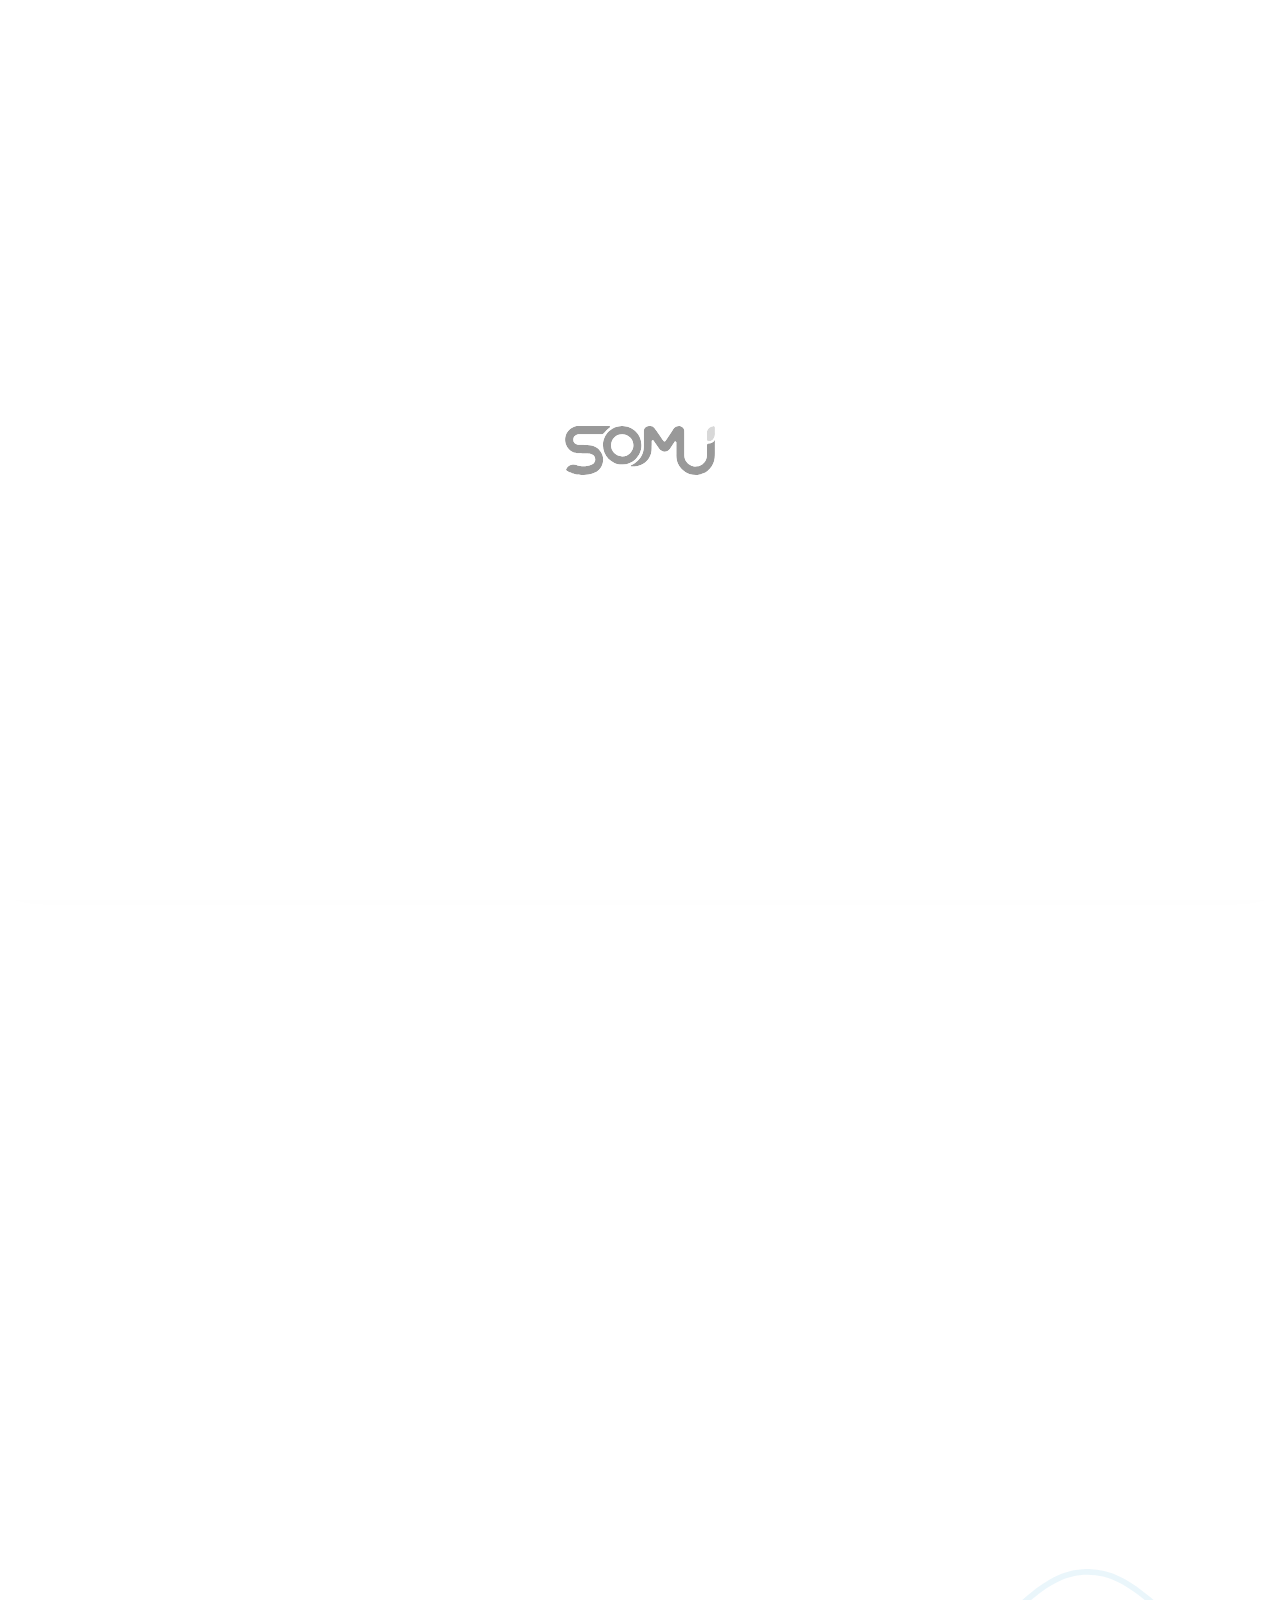
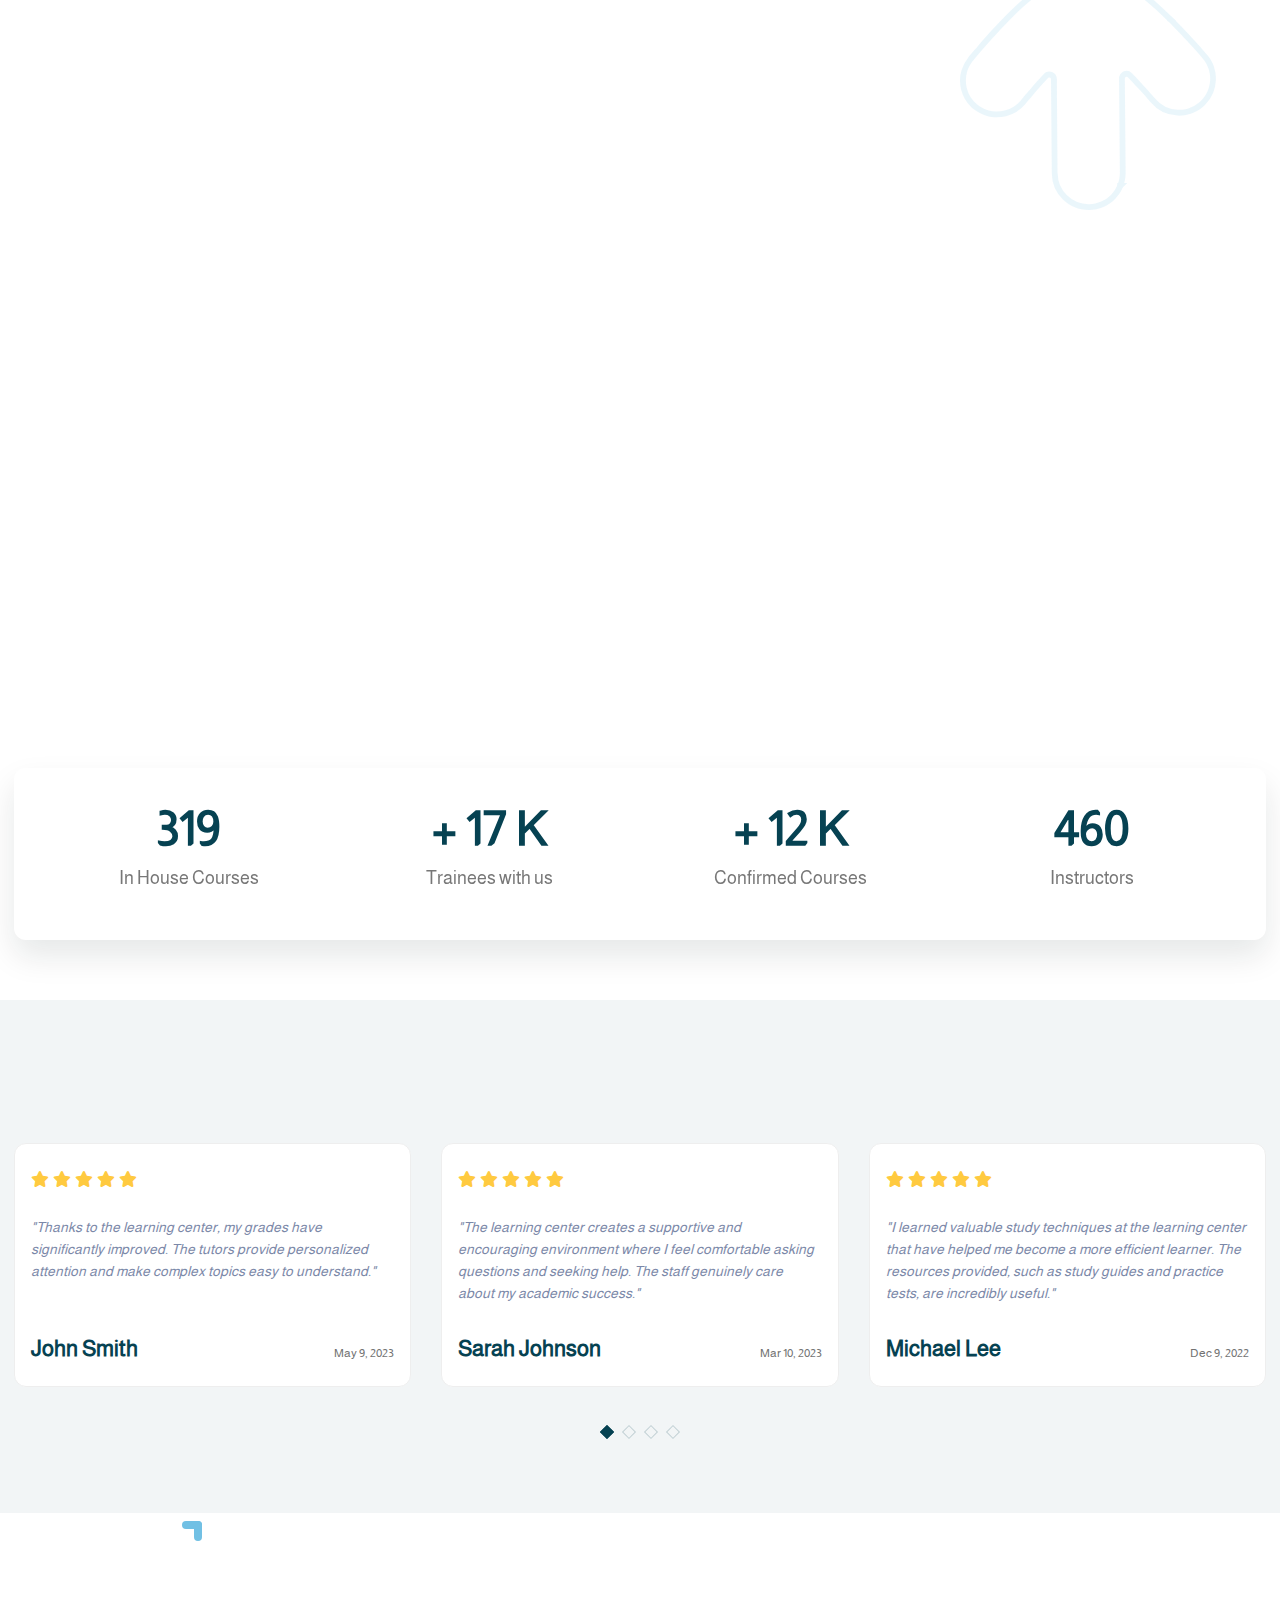
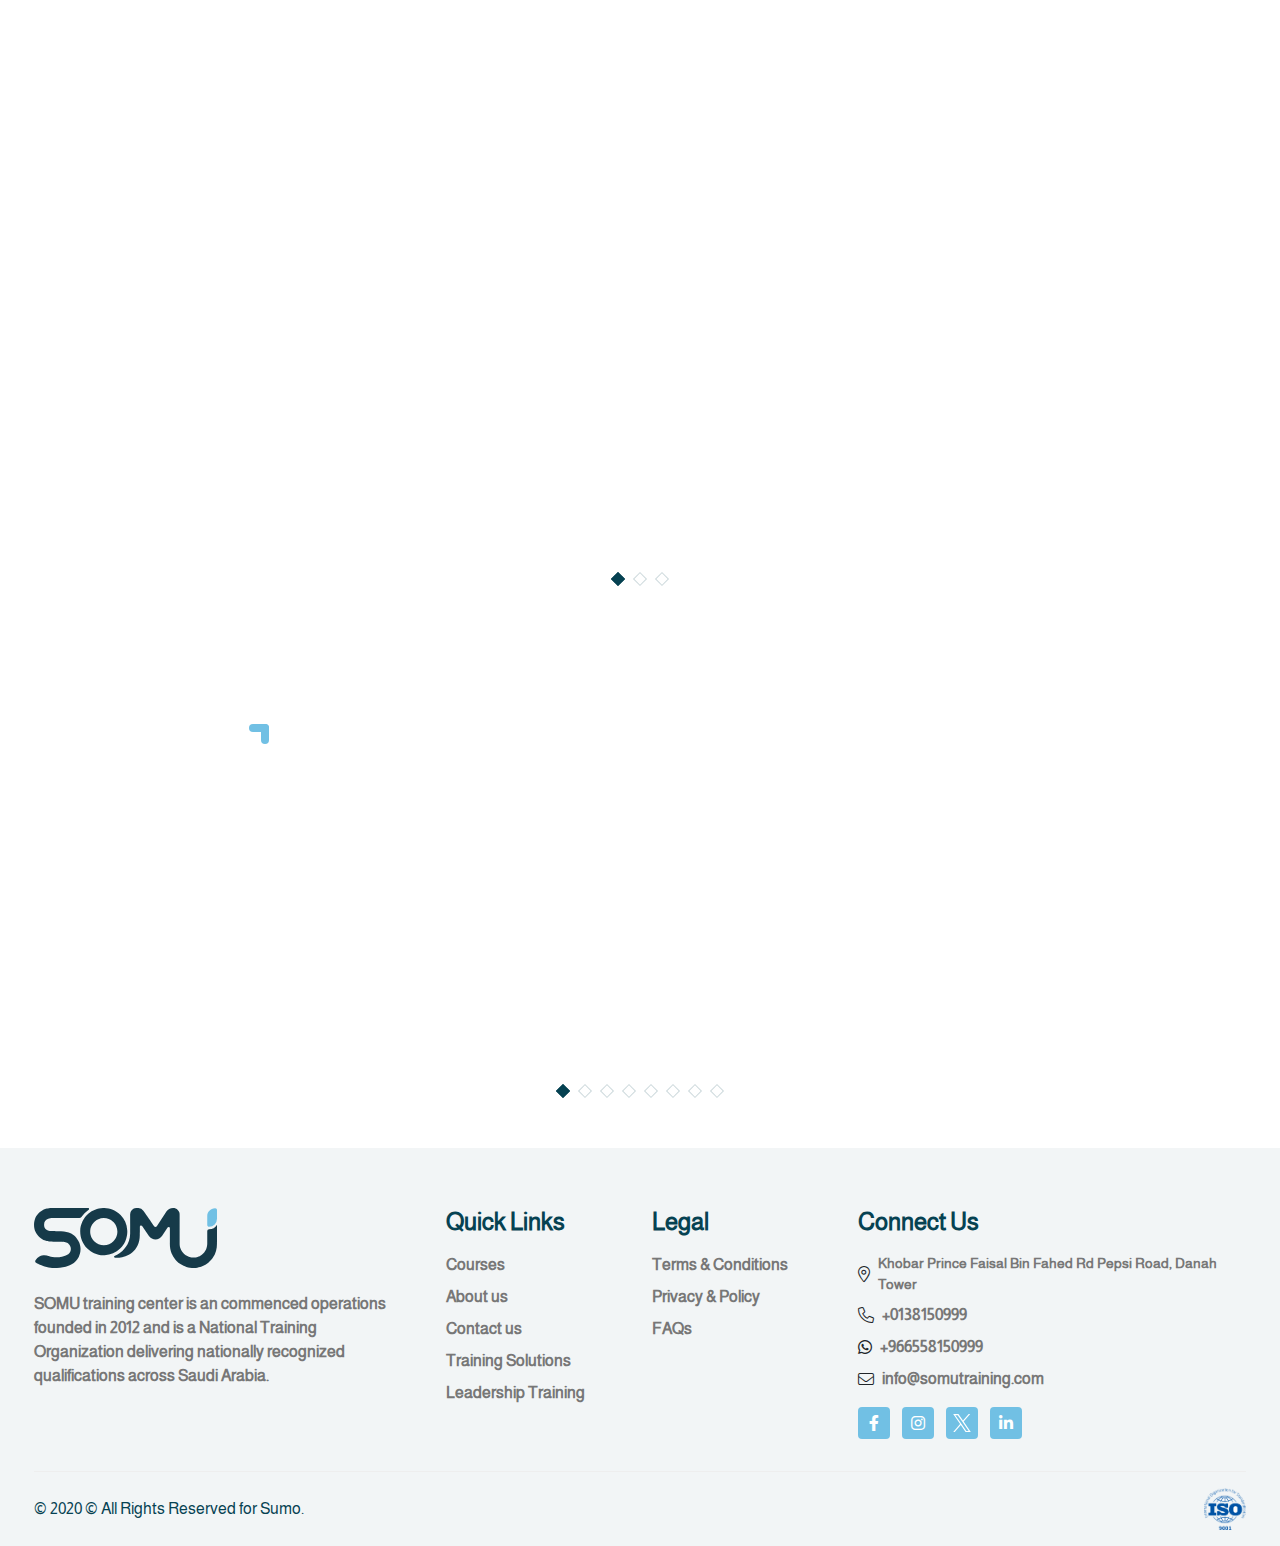
==== commit 0d808927: "#blogs" ====
--- a/index.html
+++ b/index.html
@@ -84,8 +84,7 @@
               </ul>
             </div>
           </li>
-          <li><a class="navLink" href="blogs.html"> blogs</a></li>
-          <li><a class="navLink" href="blogs.html"> blogs</a></li>
+
           <li><a class="navLink" href="about-us.html"> about Us</a></li>
           <li><a class="navLink" href="contact-us.html"> Contact Us </a></li>
         </ul>
@@ -628,6 +627,125 @@
             </div>
           </div>
           <div class="testimonialsSwiperPagination"></div>
+        </div>
+      </div>
+    </section>
+    <section class="blogs">
+      <div class="container">
+        <div class="sectionTitle">
+          <h2 class="title" data-aos="fade-up"> Latest News </h2>
+        </div>
+        <!-- slider -->
+        <div class="swiper blogSlider">
+          <div class="swiper-wrapper">
+            <!-- slide -->
+            <div class="swiper-slide">
+              <a href="blog-details.html" class="blog" data-aos="fade-up">
+                <div class="">
+                  <img class="lazy" data-src="img/slider1.jpg" alt="">
+                </div>
+                <div class="data">
+                  <h5 class="title"> The Ultimate Guide to Choosing the Right Online Course </h5>
+                  <p class="description">
+                    In today's digital age, online courses have revolutionized the way we learn. Whether you're looking
+                    to advance your career, acquire new skills, or explore personal interests, the abundance of online
+                    courses available can be overwhelming.
+                  </p>
+                  <div class="date">
+                    <i class="fa-duotone fa-calendar-days"></i>
+                    18 , February , 2023
+                  </div>
+                </div>
+              </a>
+            </div>
+            <!-- slide -->
+            <div class="swiper-slide">
+              <a href="blog-details.html" class="blog" data-aos="fade-up">
+                <div class="">
+                  <img class="lazy" data-src="img/slider2.jpg" alt="">
+                </div>
+                <div class="data">
+                  <h5 class="title">Top 10 Skills You Can Learn Through Online Courses in 2024 </h5>
+                  <p class="description">
+                    Online courses have become an integral part of professional development, offering flexible and
+                    accessible learning opportunities for individuals worldwide. As we move further into 2024, the
+                    demand for specific skills continues to evolve in response to technological advancements
+                  </p>
+                  <div class="date">
+                    <i class="fa-duotone fa-calendar-days"></i>
+                    18 , February , 2023
+                  </div>
+                </div>
+              </a>
+            </div>
+            <!-- slide -->
+            <div class="swiper-slide">
+              <a href="blog-details.html" class="blog" data-aos="fade-up">
+                <div class="">
+                  <img class="lazy" data-src="img/slider3.jpg" alt="">
+                </div>
+                <div class="data">
+                  <h5 class="title"> How to Make the Most of Your Investment in Online Courses </h5>
+                  <p class="description">
+                    Online courses offer a wealth of knowledge and skills, but simply enrolling in a course isn't enough
+                    to guarantee success. To truly maximize the value of your investment in online learning, consider
+                    the following strategies
+                  </p>
+                  <div class="date">
+                    <i class="fa-duotone fa-calendar-days"></i>
+                    18 , February , 2023
+                  </div>
+                </div>
+              </a>
+            </div>
+            <!-- slide -->
+            <div class="swiper-slide">
+              <a href="blog-details.html" class="blog" data-aos="fade-up">
+                <div class="">
+                  <img class="lazy" data-src="img/slider4.jpg" alt="">
+                </div>
+                <div class=" data">
+                  <h5 class="title"> The Rise of Microlearning: Bite-Sized Courses for Maximum Impact </h5>
+                  <p class="description">
+                    In today's fast-paced world, traditional methods of learning are being replaced by more flexible and
+                    efficient alternatives. One such trend that has gained significant traction in recent years is
+                    microlearning. Microlearning involves delivering content in small, focused bursts, typically ranging
+                    from a few minutes to around 15 minutes in length.
+                  </p>
+                  <div class="date">
+                    <i class="fa-duotone fa-calendar-days"></i>
+                    18 , February , 2023
+                  </div>
+                </div>
+              </a>
+            </div>
+            <!-- slide -->
+            <div class="swiper-slide">
+              <a href="blog-details.html" class="blog" data-aos="fade-up">
+                <div class="">
+                  <img class="lazy" data-src="img/slider5.jpg" alt="">
+                </div>
+                <div class="data">
+                  <h5 class="title">
+                    Unconventional Learning: Exploring Unique and Specialized Courses
+                  </h5>
+                  <p class="description">
+                    In the ever-expanding landscape of online education, traditional subjects like math, science, and
+                    language are just the tip of the iceberg. As the demand for specialized skills grows and learners
+                    seek out unique learning experiences, unconventional courses are emerging to cater to diverse
+                    interests and niche industries.
+                  </p>
+                  <div class="date">
+                    <i class="fa-duotone fa-calendar-days"></i>
+                    18 , February , 2023
+                  </div>
+                </div>
+              </a>
+            </div>
+          </div>
+          <div class="swiperControl">
+            <div class="blogPagination swiper-pagination"></div>
+          </div>
         </div>
       </div>
     </section>
--- a/css/style.css
+++ b/css/style.css
@@ -2201,4 +2201,145 @@
 .statistics .statistics_container .statistic P {
   font-size: 18px;
   color: #777;
+}
+
+.blogs .blog {
+  height: 100%;
+  display: flex;
+  flex-direction: column;
+  gap: 12px;
+  transition: 0.3s ease-in-out;
+}
+.blogs .blog img {
+  height: 250px;
+  -o-object-fit: cover;
+     object-fit: cover;
+  width: 100%;
+}
+.blogs .blog .data {
+  padding: 10px 20px;
+  display: flex;
+  flex-direction: column;
+  gap: 12px;
+}
+.blogs .blog .date {
+  color: #064252;
+  display: flex;
+  gap: 8px;
+  align-items: center;
+  transition: 0.3s ease-in-out;
+  margin-top: auto;
+}
+.blogs .blog .date i {
+  font-size: 16px;
+}
+.blogs .blog .title {
+  color: #064252;
+  font-weight: bold;
+}
+.blogs .blog .description {
+  color: #777;
+  margin-bottom: auto;
+}
+.blogs .blog:hover {
+  transform: translateY(-5px);
+}
+.blogs .blog:hover .title {
+  color: var(--mainColor);
+}
+.blogs .blog:hover .date i {
+  color: var(--whiteColor);
+}
+.blogs .swiperControl {
+  position: relative;
+}
+.blogs .swiperControl .swiper-pagination {
+  justify-content: center;
+}
+
+.blogDetails {
+  padding: 50px 0;
+}
+.blogDetails .blog {
+  height: 100%;
+  display: flex;
+  flex-direction: column;
+  gap: 12px;
+  transition: 0.3s ease-in-out;
+  padding-bottom: 48px;
+}
+.blogDetails .blog .blogSwiper {
+  width: 100%;
+}
+.blogDetails .blog img {
+  -o-object-fit: cover;
+     object-fit: cover;
+  width: 100%;
+}
+.blogDetails .blog .date {
+  display: flex;
+  gap: 8px;
+  align-items: center;
+  color: #064252;
+  color: #777;
+}
+.blogDetails .blog .date i {
+  font-size: 16px;
+}
+.blogDetails .blog .title {
+  color: #064252;
+  transition: 0.3s ease-in-out;
+}
+.blogDetails .blog .description {
+  color: #777;
+}
+.blogDetails .Moreblogs {
+  display: flex;
+  flex-direction: column;
+  padding: 16px;
+  height: 100%;
+  gap: 32px;
+}
+.blogDetails .Moreblogs .headTitle {
+  font-weight: bold;
+  text-transform: uppercase;
+  font-size: 30px;
+  position: relative;
+}
+.blogDetails .Moreblogs .headTitle::after {
+  content: "";
+  width: 30%;
+  background-color: #064252;
+  height: 2px;
+  display: flex;
+  margin-top: 5px;
+}
+@media (max-width: 768px) {
+  .blogDetails .Moreblogs .headTitle {
+    font-size: 22px;
+  }
+}
+.blogDetails .Moreblogs .blog {
+  display: flex;
+  gap: 12px;
+  height: -moz-fit-content;
+  height: fit-content;
+  flex-direction: row;
+  padding-bottom: 0px;
+  padding: 0;
+}
+.blogDetails .Moreblogs .blog .data {
+  display: flex;
+  flex-direction: column;
+  gap: 4px;
+}
+.blogDetails .Moreblogs .blog .title {
+  color: #064252;
+}
+.blogDetails .Moreblogs .blog img {
+  width: 120px;
+  height: 120px;
+  aspect-ratio: 1/1;
+  -o-object-fit: cover;
+     object-fit: cover;
 }/*# sourceMappingURL=style.css.map */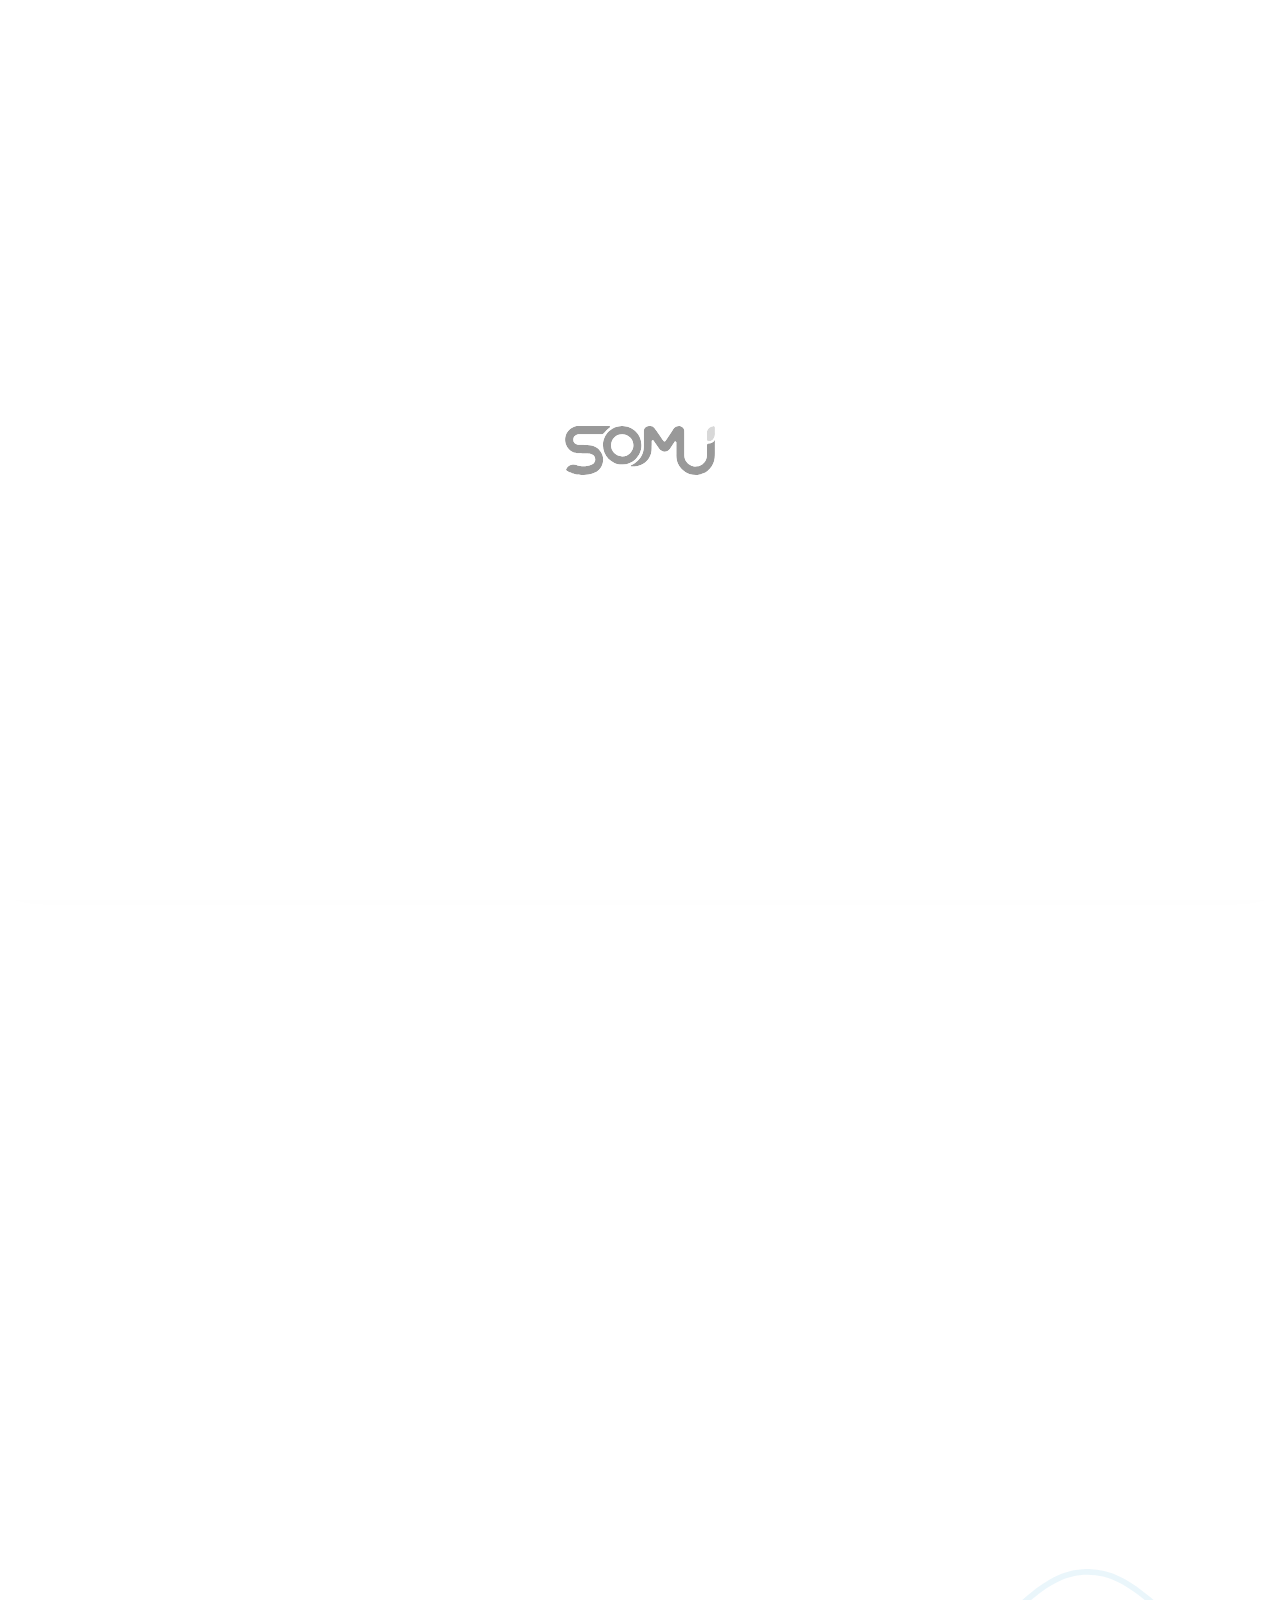
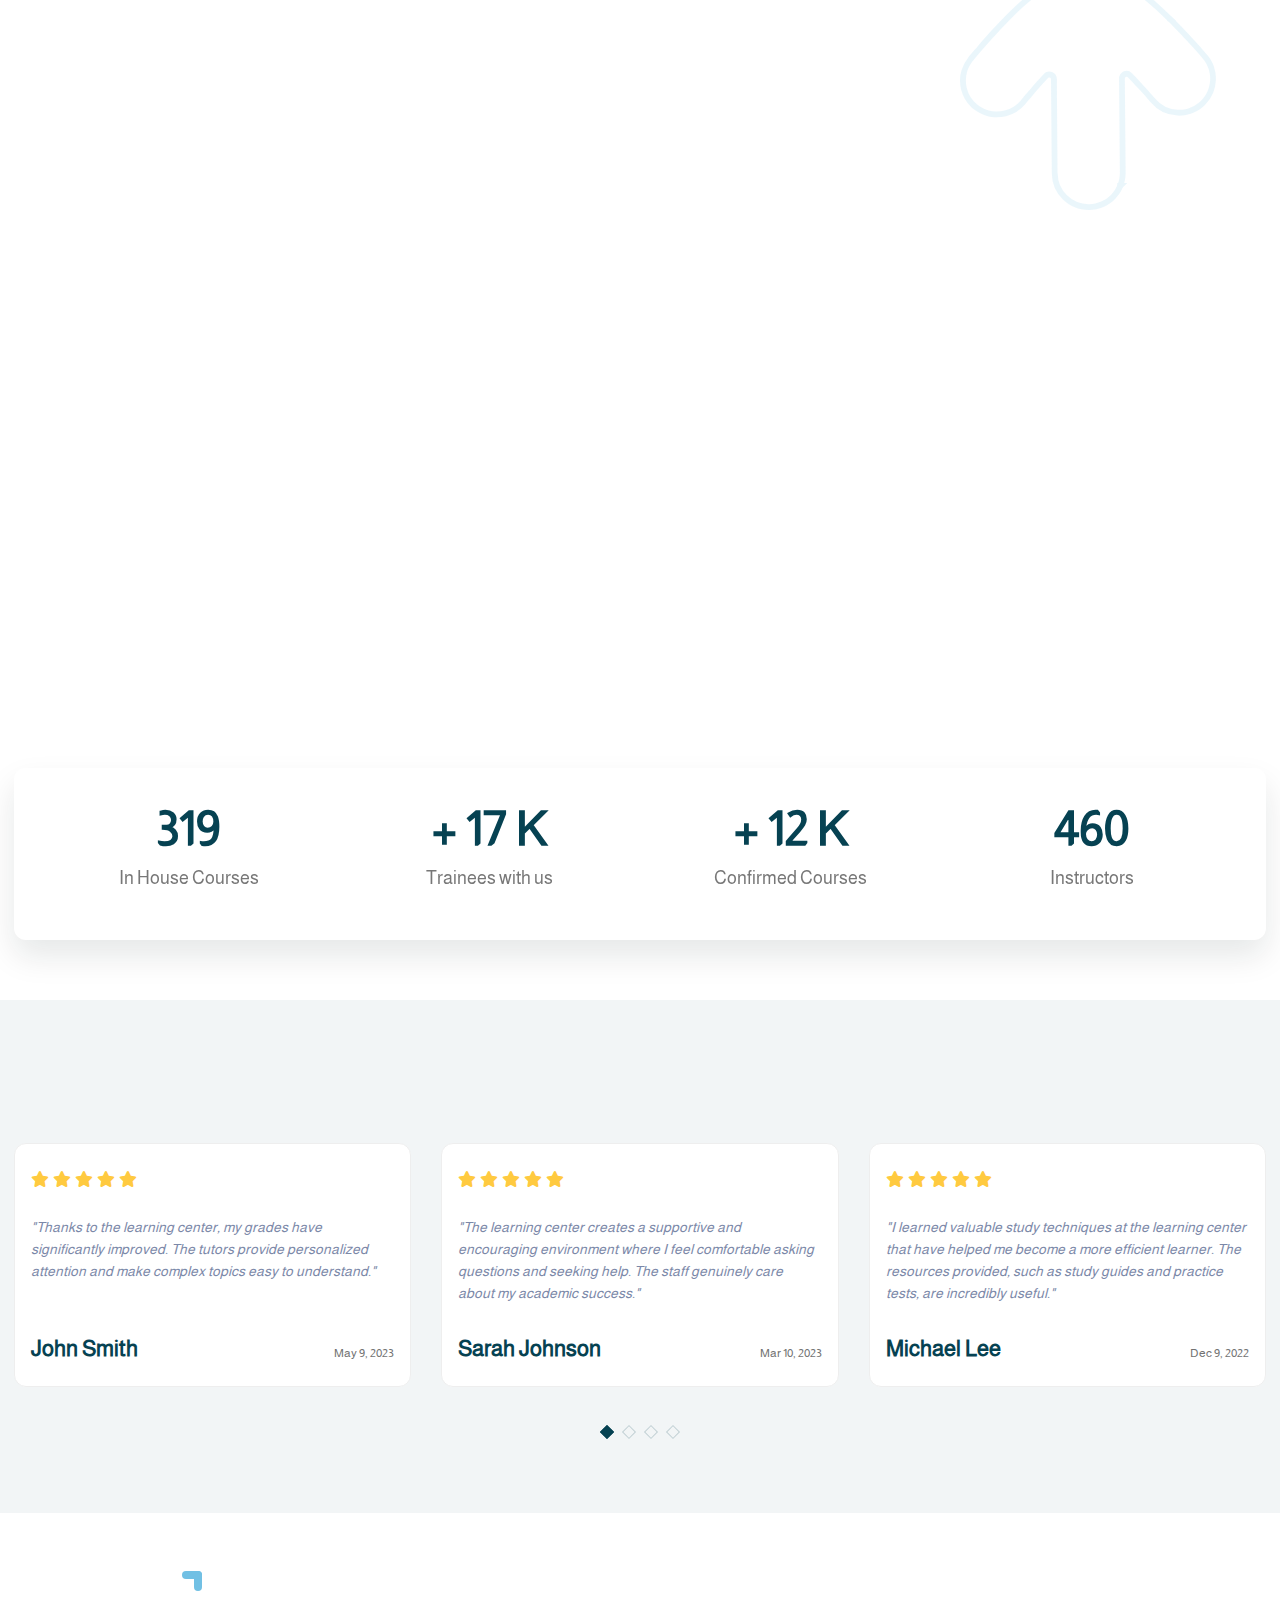
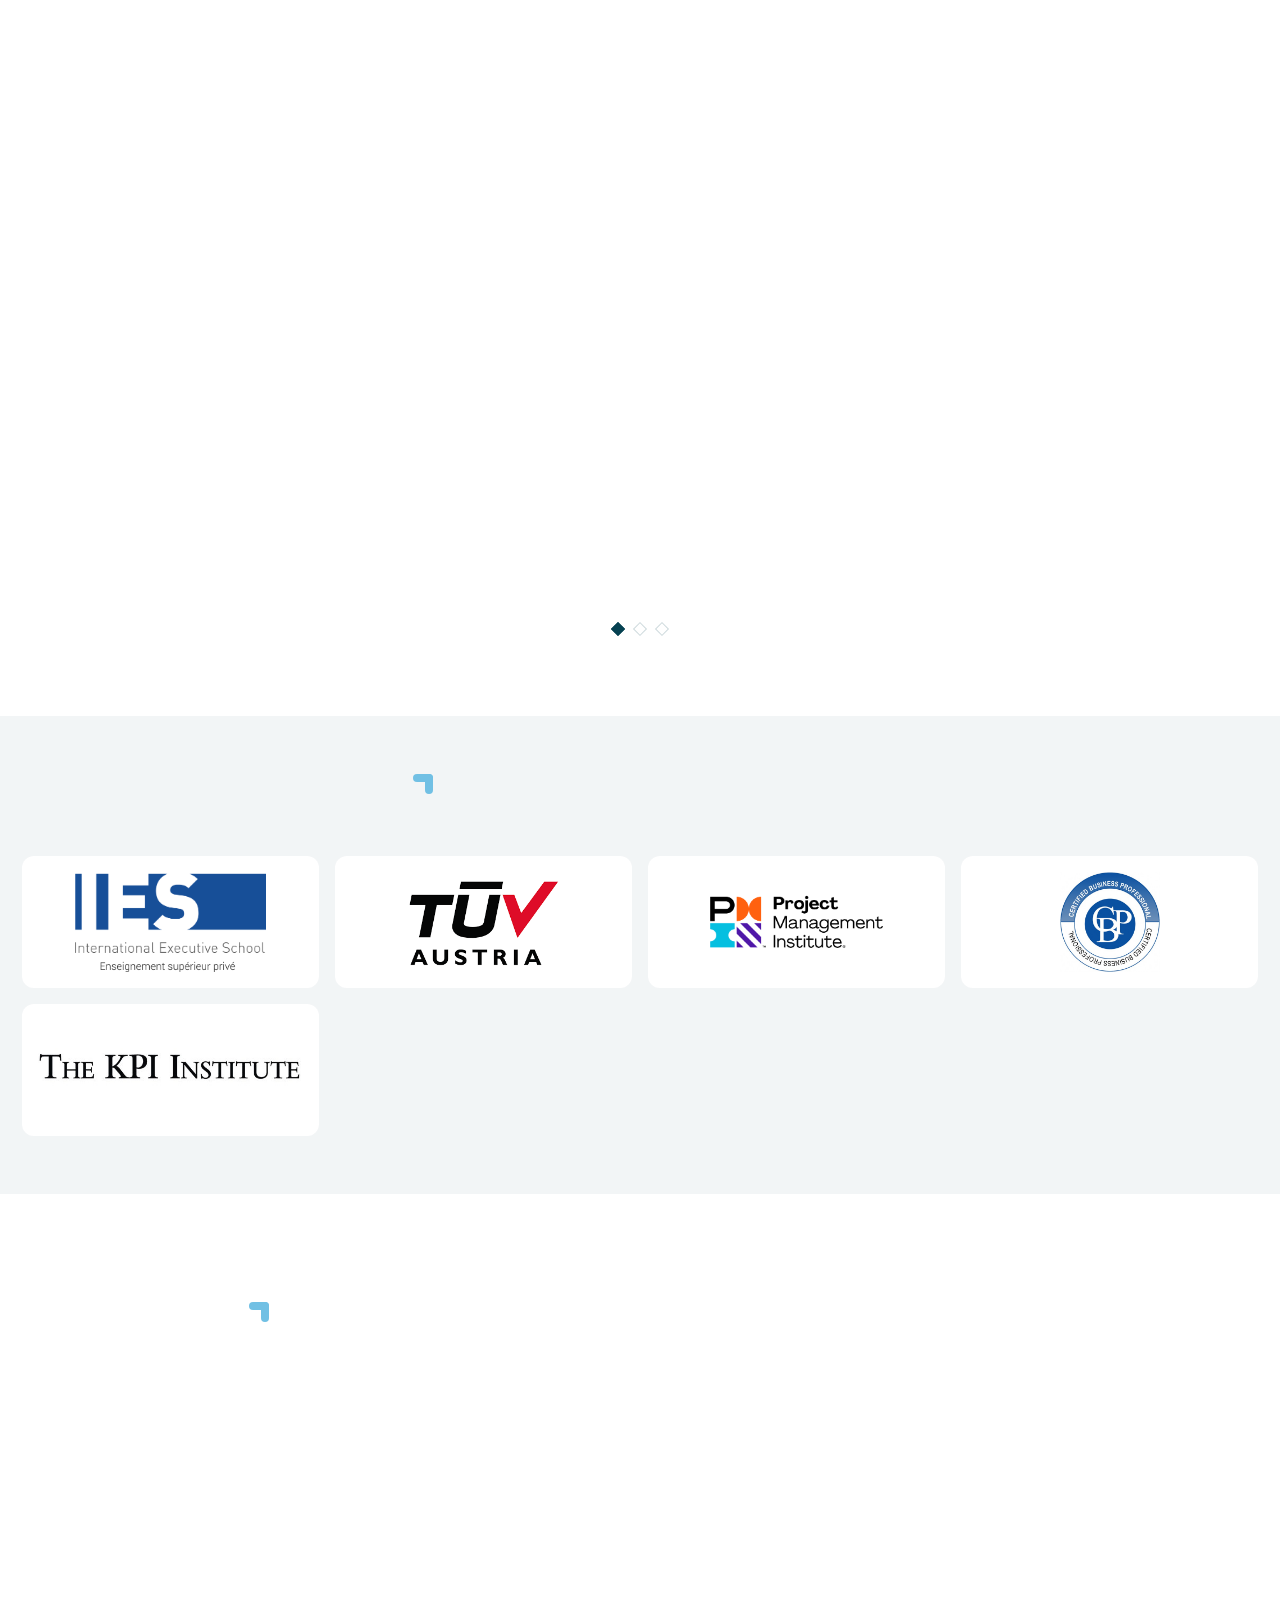
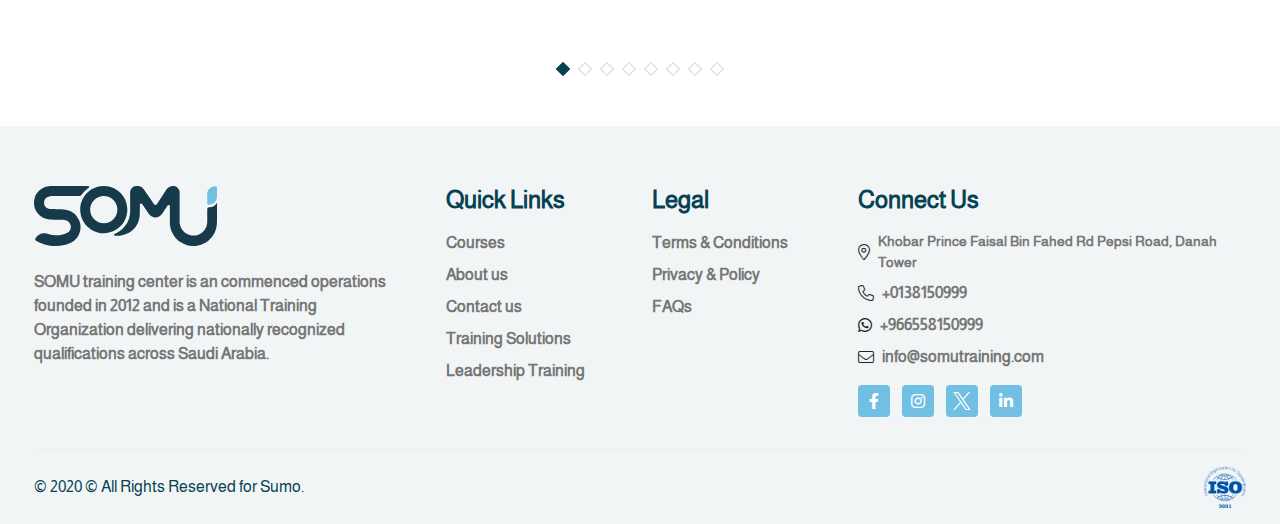
==== commit 51f76299: "#end" ====
--- a/index.html
+++ b/index.html
@@ -630,6 +630,7 @@
         </div>
       </div>
     </section>
+    <!-- ======= blogs ======= -->
     <section class="blogs">
       <div class="container">
         <div class="sectionTitle">
@@ -749,7 +750,42 @@
         </div>
       </div>
     </section>
-    <!-- partners -->
+    <!-- =======	Authorized Training Providers  ======= -->
+    <section class="trainingProviders">
+      <div class="container">
+        <div class="sectionTitle">
+          <h2 class="title" data-aos="fade-up"> Authorized Training Providers </h2>
+        </div>
+        <div class="row">
+          <div class="col-lg-3 col-md-4 col-6 p-2">
+            <a href="" class="img">
+              <img src="img/center1.png" alt="">
+            </a>
+          </div>
+          <div class="col-lg-3 col-md-4 col-6 p-2">
+            <a href="" class="img">
+              <img src="img/center2.png" alt="">
+            </a>
+          </div>
+          <div class="col-lg-3 col-md-4 col-6 p-2">
+            <a href="" class="img">
+              <img src="img/center3.png" alt="">
+            </a>
+          </div>
+          <div class="col-lg-3 col-md-4 col-6 p-2">
+            <a href="" class="img">
+              <img src="img/center4.png" alt="">
+            </a>
+          </div>
+          <div class="col-lg-3 col-md-4 col-6 p-2">
+            <a href="" class="img">
+              <img src="img/center5.png" alt="">
+            </a>
+          </div>
+        </div>
+      </div>
+    </section>
+    <!-- ==== partners === -->
     <section class="partners">
       <div class="container">
         <div class="top">
--- a/css/style.css
+++ b/css/style.css
@@ -2203,6 +2203,9 @@
   color: #777;
 }
 
+.blogs {
+  padding: 50px 0;
+}
 .blogs .blog {
   height: 100%;
   display: flex;
@@ -2342,4 +2345,20 @@
   aspect-ratio: 1/1;
   -o-object-fit: cover;
      object-fit: cover;
+}
+
+.trainingProviders {
+  padding: 50px 0;
+  background: rgba(6, 66, 82, 0.0509803922);
+}
+.trainingProviders .img {
+  background-color: #fff;
+  border-radius: 12px;
+  padding: 16px;
+  display: flex;
+  align-items: center;
+  justify-content: center;
+}
+.trainingProviders .img img {
+  height: 100px;
 }/*# sourceMappingURL=style.css.map */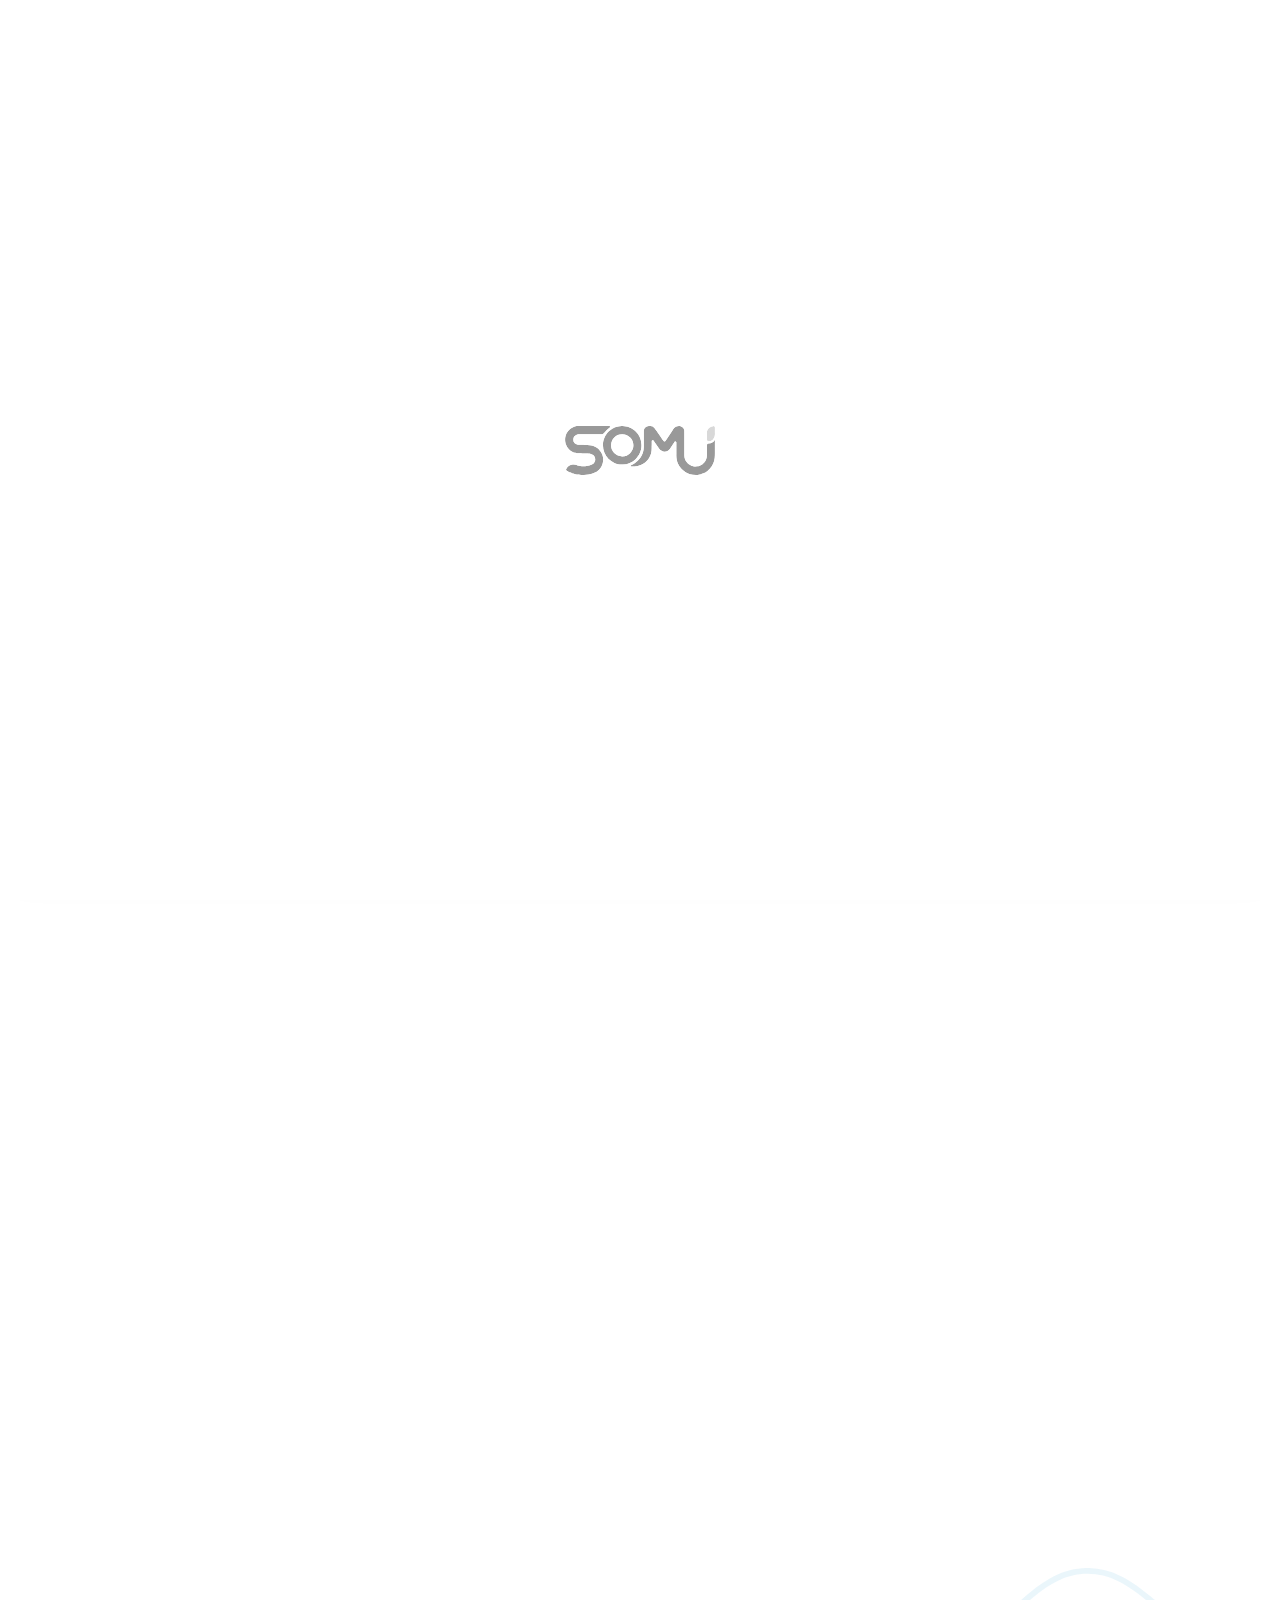
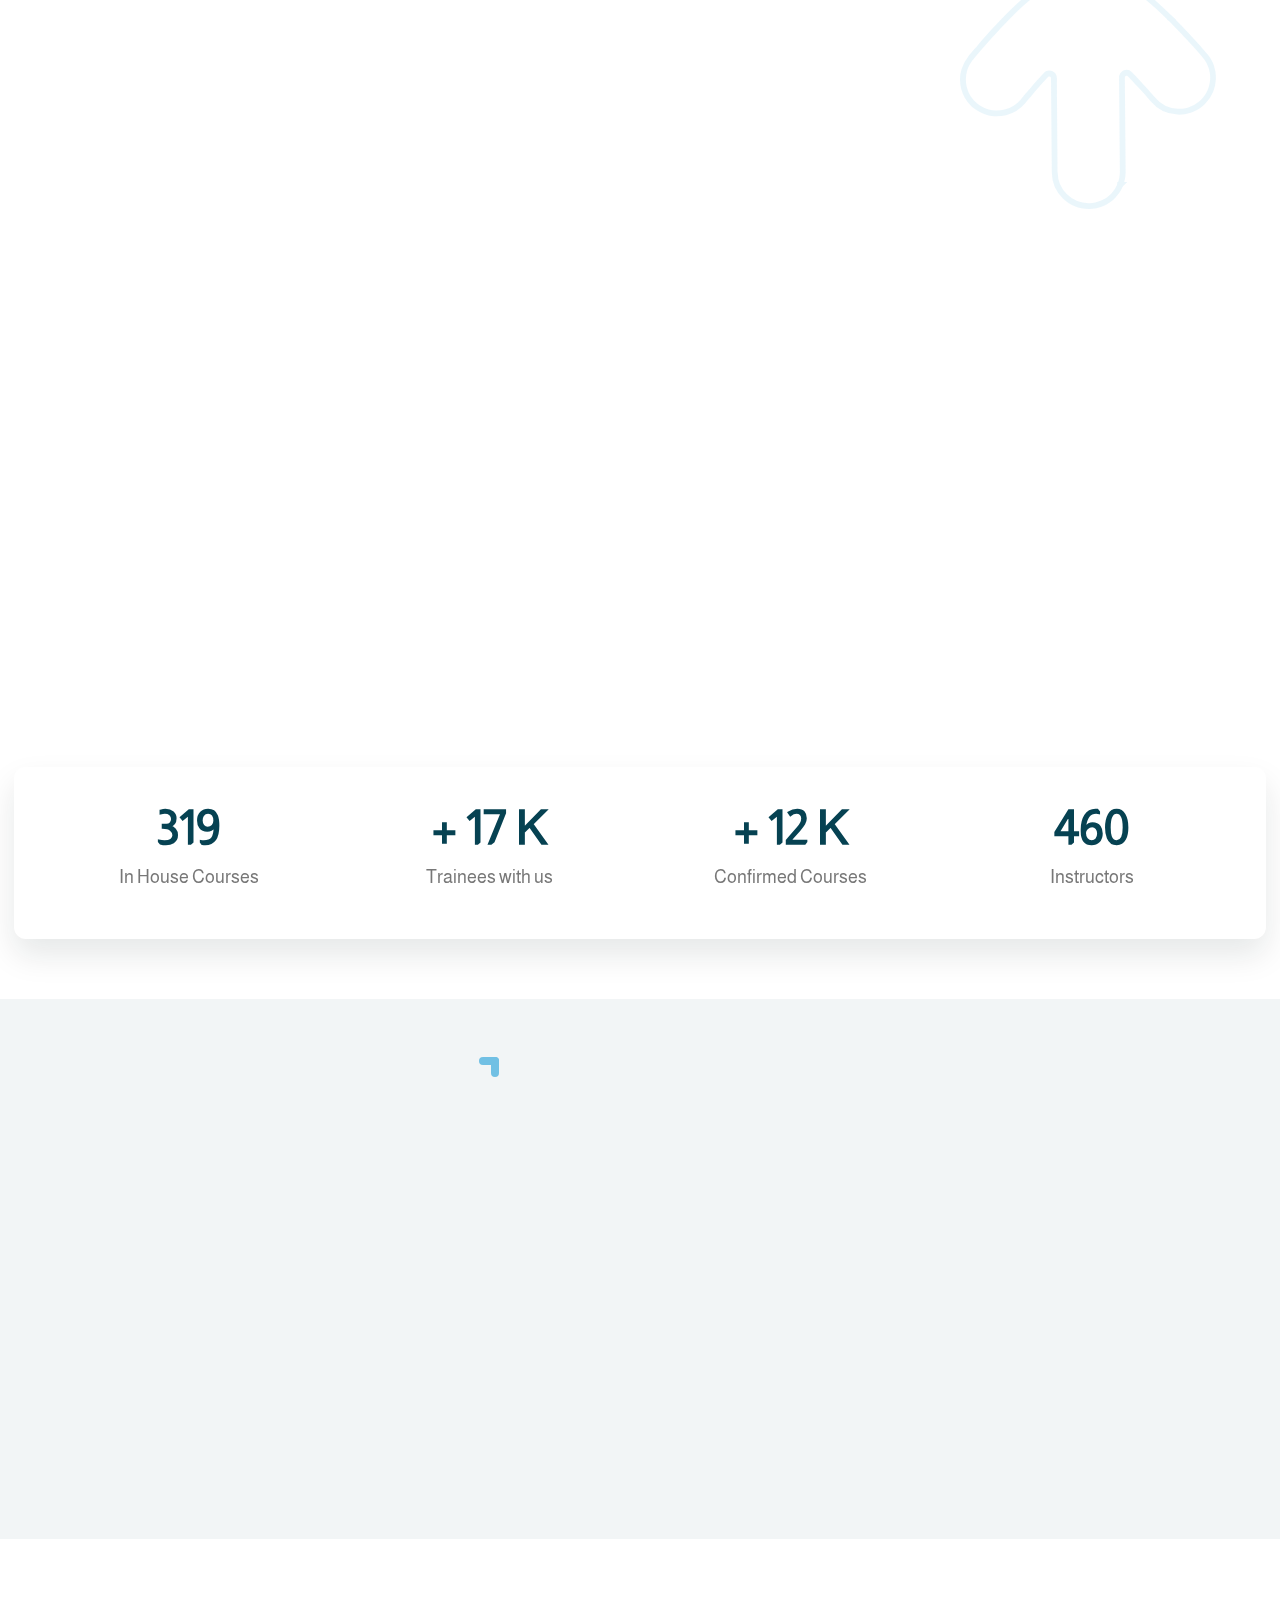
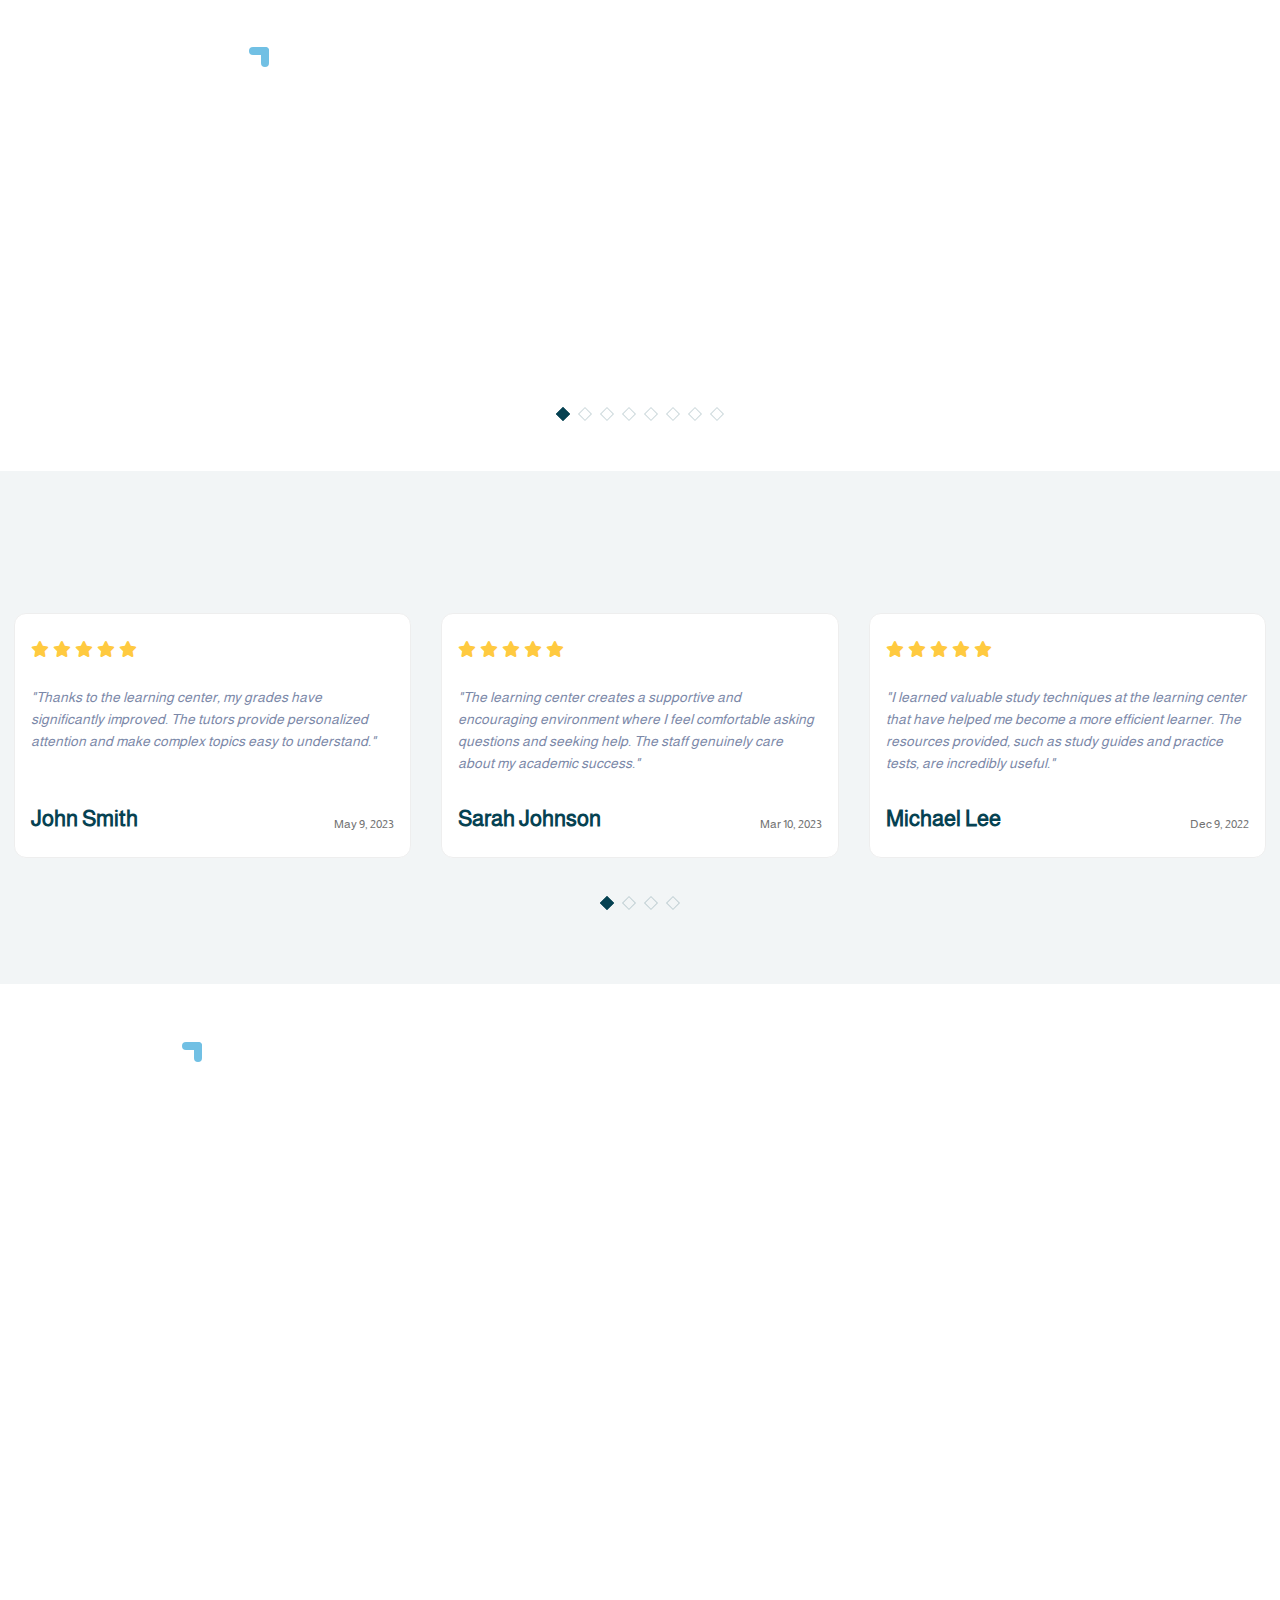
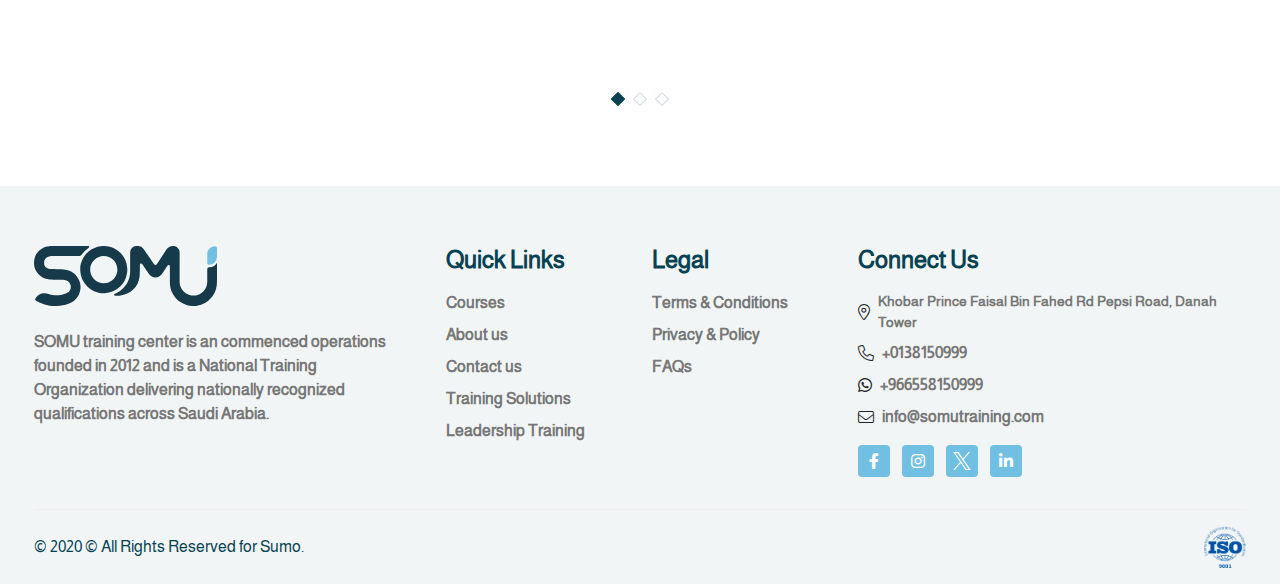
==== commit 12bb9e14: "design edit" ====
--- a/index.html
+++ b/index.html
@@ -76,15 +76,14 @@
             <div class="dropdownMenu innerLinks">
               <ul>
                 <li>
-                  <a href="corporate-solutions.html#Training-Solutions">Training Solutions</a>
+                  <a href="corporate-solutions.html#inhouseCourses">Inhouse Courses</a>
                 </li>
                 <li>
-                  <a href="corporate-solutions.html#Leadership-Training">Leadership Training</a>
+                  <a href="corporate-solutions.html#consulting">Consulting</a>
                 </li>
               </ul>
             </div>
           </li>
-
           <li><a class="navLink" href="about-us.html"> about Us</a></li>
           <li><a class="navLink" href="contact-us.html"> Contact Us </a></li>
         </ul>
@@ -263,6 +262,9 @@
             <div class="swiper-slide">
               <div class="flipCard" data-aos="fade-up">
                 <div class="cardFront">
+                  <div class="img">
+                    <img src="img/slider1.jpg" alt="">
+                  </div>
                   <div class="content">
                     <h5 class="title"> Leading Innovation in your Team </h5>
                     <p class="date"> <img src="img/icons/date.svg" alt=""> 2023-02-12 </p>
@@ -292,6 +294,9 @@
             <div class="swiper-slide">
               <div class="flipCard" data-aos="fade-up">
                 <div class="cardFront">
+                  <div class="img">
+                    <img src="img/slider2.jpg" alt="">
+                  </div>
                   <div class="content">
                     <h5 class="title">Effective Communication Workshop</h5>
                     <p class="date"><img src="img/icons/date.svg" alt=""> 2023-05-18</p>
@@ -322,6 +327,9 @@
             <div class="swiper-slide">
               <div class="flipCard" data-aos="fade-up">
                 <div class="cardFront">
+                  <div class="img">
+                    <img src="img/slider3.jpg" alt="">
+                  </div>
                   <div class="content">
                     <h5 class="title">Leadership Development Seminar</h5>
                     <p class="date"><img src="img/icons/date.svg" alt=""> 2023-09-30</p>
@@ -352,6 +360,9 @@
             <div class="swiper-slide">
               <div class="flipCard" data-aos="fade-up">
                 <div class="cardFront">
+                  <div class="img">
+                    <img src="img/slider4.jpg" alt="">
+                  </div>
                   <div class="content">
                     <h5 class="title">Digital Marketing Masterclass</h5>
                     <p class="date"><img src="img/icons/date.svg" alt=""> 2023-11-15</p>
@@ -382,6 +393,9 @@
             <div class="swiper-slide">
               <div class="flipCard" data-aos="fade-up">
                 <div class="cardFront">
+                  <div class="img">
+                    <img src="img/about.jpg" alt="">
+                  </div>
                   <div class="content">
                     <h5 class="title">Financial Planning Workshop</h5>
                     <p class="date"><img src="img/icons/date.svg" alt=""> 2023-07-20</p>
@@ -412,6 +426,9 @@
             <div class="swiper-slide">
               <div class="flipCard" data-aos="fade-up">
                 <div class="cardFront">
+                  <div class="img">
+                    <img src="img/ourValues.jpg" alt="">
+                  </div>
                   <div class="content">
                     <h5 class="title">Project Management Bootcamp</h5>
                     <p class="date"><img src="img/icons/date.svg" alt=""> 2023-10-05</p>
@@ -511,6 +528,101 @@
         </div>
       </div>
     </section>
+    <!-- =======	Authorized Training Providers  ======= -->
+    <section class="trainingProviders">
+      <div class="container">
+        <div class="top">
+          <div class="sectionTitle">
+            <h2 class="title" data-aos="fade-up"> Authorized Training Providers </h2>
+          </div>
+        </div>
+        <div class="row">
+          <div class="col-lg-3 col-md-4 col-6 p-2" data-aos="fade-up">
+            <a href="" class="img">
+              <img src="img/center1.png" alt="">
+            </a>
+          </div>
+          <div class="col-lg-3 col-md-4 col-6 p-2" data-aos="fade-up">
+            <a href="" class="img">
+              <img src="img/center2.png" alt="">
+            </a>
+          </div>
+          <div class="col-lg-3 col-md-4 col-6 p-2" data-aos="fade-up">
+            <a href="" class="img">
+              <img src="img/center3.png" alt="">
+            </a>
+          </div>
+          <div class="col-lg-3 col-md-4 col-6 p-2" data-aos="fade-up">
+            <a href="" class="img">
+              <img src="img/center4.png" alt="">
+            </a>
+          </div>
+          <div class="col-lg-3 col-md-4 col-6 p-2" data-aos="fade-up">
+            <a href="" class="img">
+              <img src="img/center5.png" alt="">
+            </a>
+          </div>
+        </div>
+      </div>
+    </section>
+    <!-- ==== partners === -->
+    <section class="partners">
+      <div class="container">
+        <div class="top">
+          <div class="sectionTitle">
+            <h2 class="title" data-aos="fade-up"> OUR CLIENTS </h2>
+          </div>
+          <h6 class="hint" data-aos="fade-up"> Our valued clients whom we take pride in working with. </h6>
+        </div>
+        <div class="swiper partnersSlider ">
+          <div class="swiper-wrapper">
+            <div class="swiper-slide">
+              <div class="referenceLogo " data-aos="fade-up">
+                <img src="img/client1.jpg" alt="">
+              </div>
+            </div>
+            <div class="swiper-slide">
+              <div class="referenceLogo " data-aos="fade-up">
+                <img src="img/client2.jpg" alt="">
+              </div>
+            </div>
+            <div class="swiper-slide">
+              <div class="referenceLogo " data-aos="fade-up">
+                <img src="img/client3.jpg" alt="">
+              </div>
+            </div>
+            <div class="swiper-slide">
+              <div class="referenceLogo " data-aos="fade-up">
+                <img src="img/client4.jpg" alt="">
+              </div>
+            </div>
+            <div class="swiper-slide">
+              <div class="referenceLogo " data-aos="fade-up">
+                <img src="img/client5.jpg" alt="">
+              </div>
+            </div>
+            <div class="swiper-slide">
+              <div class="referenceLogo " data-aos="fade-up">
+                <img src="img/client6.jpg" alt="">
+              </div>
+            </div>
+            <div class="swiper-slide">
+              <div class="referenceLogo " data-aos="fade-up">
+                <img src="img/client7.jpg" alt="">
+              </div>
+            </div>
+            <div class="swiper-slide">
+              <div class="referenceLogo " data-aos="fade-up">
+                <img src="img/client8.jpg" alt="">
+              </div>
+            </div>
+          </div>
+          <div class="swiperControl">
+            <div class="partnersPagination swiper-pagination"></div>
+          </div>
+        </div>
+      </div>
+    </section>
     <!-- ======= Testimonial Section ======= -->
     <section class="testmonials">
       <div class="container">
@@ -746,99 +858,6 @@
           </div>
           <div class="swiperControl">
             <div class="blogPagination swiper-pagination"></div>
-          </div>
-        </div>
-      </div>
-    </section>
-    <!-- =======	Authorized Training Providers  ======= -->
-    <section class="trainingProviders">
-      <div class="container">
-        <div class="sectionTitle">
-          <h2 class="title" data-aos="fade-up"> Authorized Training Providers </h2>
-        </div>
-        <div class="row">
-          <div class="col-lg-3 col-md-4 col-6 p-2">
-            <a href="" class="img">
-              <img src="img/center1.png" alt="">
-            </a>
-          </div>
-          <div class="col-lg-3 col-md-4 col-6 p-2">
-            <a href="" class="img">
-              <img src="img/center2.png" alt="">
-            </a>
-          </div>
-          <div class="col-lg-3 col-md-4 col-6 p-2">
-            <a href="" class="img">
-              <img src="img/center3.png" alt="">
-            </a>
-          </div>
-          <div class="col-lg-3 col-md-4 col-6 p-2">
-            <a href="" class="img">
-              <img src="img/center4.png" alt="">
-            </a>
-          </div>
-          <div class="col-lg-3 col-md-4 col-6 p-2">
-            <a href="" class="img">
-              <img src="img/center5.png" alt="">
-            </a>
-          </div>
-        </div>
-      </div>
-    </section>
-    <!-- ==== partners === -->
-    <section class="partners">
-      <div class="container">
-        <div class="top">
-          <div class="sectionTitle">
-            <h2 class="title" data-aos="fade-up"> OUR CLIENTS </h2>
-          </div>
-          <h6 class="hint" data-aos="fade-up"> Our valued clients whom we take pride in working with. </h6>
-        </div>
-        <div class="swiper partnersSlider ">
-          <div class="swiper-wrapper">
-            <div class="swiper-slide">
-              <div class="referenceLogo " data-aos="fade-up">
-                <img src="img/client1.jpg" alt="">
-              </div>
-            </div>
-            <div class="swiper-slide">
-              <div class="referenceLogo " data-aos="fade-up">
-                <img src="img/client2.jpg" alt="">
-              </div>
-            </div>
-            <div class="swiper-slide">
-              <div class="referenceLogo " data-aos="fade-up">
-                <img src="img/client3.jpg" alt="">
-              </div>
-            </div>
-            <div class="swiper-slide">
-              <div class="referenceLogo " data-aos="fade-up">
-                <img src="img/client4.jpg" alt="">
-              </div>
-            </div>
-            <div class="swiper-slide">
-              <div class="referenceLogo " data-aos="fade-up">
-                <img src="img/client5.jpg" alt="">
-              </div>
-            </div>
-            <div class="swiper-slide">
-              <div class="referenceLogo " data-aos="fade-up">
-                <img src="img/client6.jpg" alt="">
-              </div>
-            </div>
-            <div class="swiper-slide">
-              <div class="referenceLogo " data-aos="fade-up">
-                <img src="img/client7.jpg" alt="">
-              </div>
-            </div>
-            <div class="swiper-slide">
-              <div class="referenceLogo " data-aos="fade-up">
-                <img src="img/client8.jpg" alt="">
-              </div>
-            </div>
-          </div>
-          <div class="swiperControl">
-            <div class="partnersPagination swiper-pagination"></div>
           </div>
         </div>
       </div>
--- a/css/style.css
+++ b/css/style.css
@@ -301,6 +301,7 @@
 }
 
 header {
+  background: #ffffff;
   position: sticky;
   top: 0;
   left: 0;
@@ -338,8 +339,6 @@
   }
 }
 header .inner .navbar {
-  background-color: rgba(6, 66, 82, 0.0509803922);
-  border: 1px solid rgba(6, 66, 82, 0.2509803922);
   border-radius: 100px;
   padding: 6px;
   text-align: center;
@@ -615,16 +614,9 @@
   gap: 24px;
 }
 .heroSection .heroDescription h1 {
-  font-size: 48px;
+  font-size: 54px;
   color: #064252;
   font-weight: bold;
-}
-.heroSection .heroDescription h1 span {
-  background: linear-gradient(45deg, #064252 15%, #71c0e4 70%);
-  -webkit-background-clip: text;
-          background-clip: text;
-  -webkit-text-fill-color: transparent;
-  line-height: inherit;
 }
 .heroSection .heroDescription p {
   font-size: 16px;
@@ -876,15 +868,26 @@
 .flipCard .cardFront {
   width: 100%;
   height: 100%;
-  padding: 20px;
+  position: relative;
   border-radius: 20px;
   display: flex;
+  overflow: hidden;
   background-color: #ffffff;
   backface-visibility: hidden;
   transform: rotateY(0deg);
   transition: transform 1s cubic-bezier(0.165, 0.84, 0.44, 1);
   box-shadow: 0 0.5rem 1rem rgba(0, 0, 0, 0.0509803922);
 }
+.flipCard .cardFront .img {
+  width: 100%;
+  height: 100%;
+}
+.flipCard .cardFront .img img {
+  width: 100%;
+  height: 100%;
+  -o-object-fit: cover;
+     object-fit: cover;
+}
 .flipCard .cardFront .cardLogo {
   width: 100%;
   max-height: 200px;
@@ -893,27 +896,36 @@
      object-fit: contain;
 }
 .flipCard .cardFront .content {
+  background: rgba(15, 15, 16, 0.7333333333);
+  position: absolute;
+  top: 0;
+  left: 0;
+  height: 100%;
+  width: 100%;
   display: flex;
   flex-direction: column;
   width: 100%;
   gap: 8px;
+  padding: 20px;
 }
 .flipCard .cardFront .content .title {
-  font-weight: bold;
-  font-size: 20px;
-  color: #131518;
+  font-size: 22px;
+  color: #ffffff;
   margin-bottom: auto;
 }
 .flipCard .cardFront .content .location,
 .flipCard .cardFront .content .date {
-  display: flex;
-  align-items: center;
+  color: #ffffff;
+  display: flex;
+  align-items: center;
+  font-size: 14px;
   gap: 8px;
 }
 .flipCard .cardFront .content .location img,
 .flipCard .cardFront .content .date img {
-  width: 16px;
+  width: 14px;
   aspect-ratio: 1/1;
+  filter: brightness(0) invert(1);
   -o-object-fit: contain;
      object-fit: contain;
 }
@@ -1964,14 +1976,14 @@
   background-size: cover;
   background-attachment: fixed;
   background-position: bottom;
-  padding: 150px 0 50px;
+  padding: 100px 0 50px;
   position: relative;
   display: flex;
   isolation: isolate;
 }
 @media (max-width: 768px) {
   .banner {
-    padding: 200px 0 30px;
+    padding: 100px 0 30px;
   }
 }
 .banner::before {
@@ -2052,8 +2064,9 @@
   position: absolute;
   left: 0;
   bottom: 0;
-  width: 100%;
-  height: 0%;
+  height: 100%;
+  width: 100%;
+  border-radius: 12px;
   background-color: #ffffff;
   transition: 0.3s ease-in-out;
   z-index: -1;
@@ -2063,15 +2076,6 @@
   width: 100%;
   -o-object-fit: contain;
      object-fit: contain;
-  filter: grayscale(1);
-  transition: 0.3s ease-in-out;
-}
-.partners .referenceLogo:hover::after {
-  content: "";
-  height: 100%;
-}
-.partners .referenceLogo:hover img {
-  filter: none;
 }
 .partners .swiperControl {
   position: relative;
@@ -2351,6 +2355,25 @@
   padding: 50px 0;
   background: rgba(6, 66, 82, 0.0509803922);
 }
+.trainingProviders .top {
+  margin-bottom: 40px;
+  text-align: center;
+}
+.trainingProviders .top .title {
+  font-weight: bold;
+  margin-bottom: 16px;
+  font-size: 36px !important;
+}
+@media (max-width: 768px) {
+  .trainingProviders .top .title {
+    font-size: 24px !important;
+  }
+}
+.trainingProviders .top .hint {
+  color: #777;
+  width: min(100% - 40px, 800px);
+  text-align: start;
+}
 .trainingProviders .img {
   background-color: #fff;
   border-radius: 12px;
@@ -2361,4 +2384,8 @@
 }
 .trainingProviders .img img {
   height: 100px;
+}
+
+.solutionTitle {
+  font-size: 36px !important;
 }/*# sourceMappingURL=style.css.map */